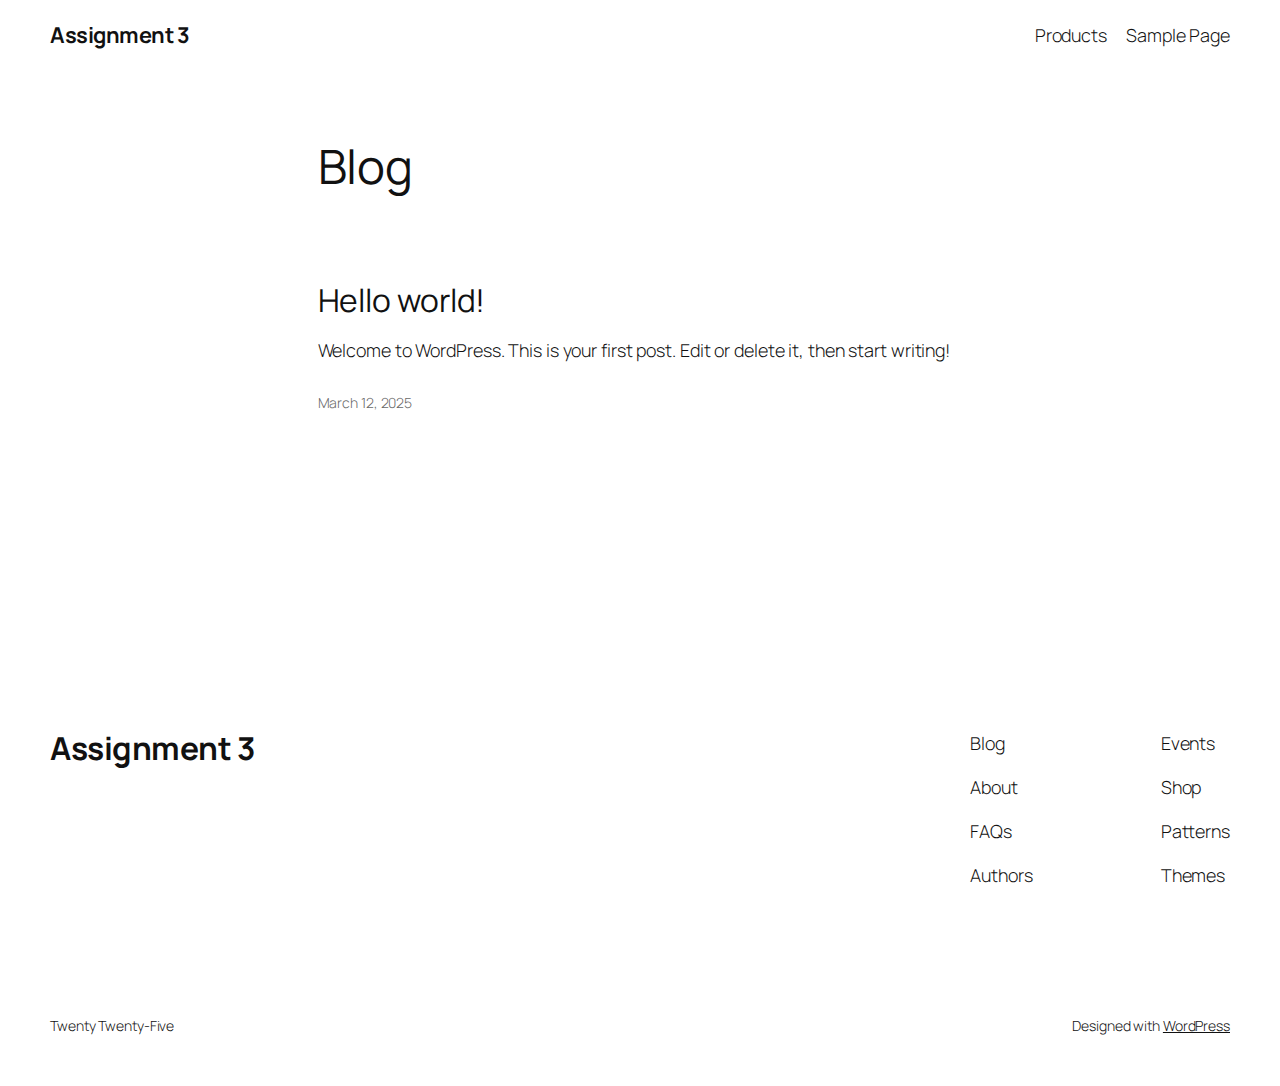
==== index.html @ 07c2e058 "deploy: 3fa638834870d1fa4ee745b6c22b6bca70dca3c1" ====
<!DOCTYPE html>
<html lang="en-US">
<head>
	<meta charset="UTF-8" />
	<meta name="viewport" content="width=device-width, initial-scale=1" />
<meta name='robots' content='max-image-preview:large' />
	<style>img:is([sizes="auto" i], [sizes^="auto," i]) { contain-intrinsic-size: 3000px 1500px }</style>
	<title>Assignment 3</title>
<link rel='dns-prefetch' href='//localhost' />
<link rel="alternate" type="application/rss+xml" title="Assignment 3 &raquo; Feed" href="/feed/" />
<link rel="alternate" type="application/rss+xml" title="Assignment 3 &raquo; Comments Feed" href="/comments/feed/" />
<script>
window._wpemojiSettings = {"baseUrl":"https:\/\/s.w.org\/images\/core\/emoji\/15.0.3\/72x72\/","ext":".png","svgUrl":"https:\/\/s.w.org\/images\/core\/emoji\/15.0.3\/svg\/","svgExt":".svg","source":{"concatemoji":"/wp-includes\/js\/wp-emoji-release.min.js?ver=6.7.2"}};
/*! This file is auto-generated */
!function(i,n){var o,s,e;function c(e){try{var t={supportTests:e,timestamp:(new Date).valueOf()};sessionStorage.setItem(o,JSON.stringify(t))}catch(e){}}function p(e,t,n){e.clearRect(0,0,e.canvas.width,e.canvas.height),e.fillText(t,0,0);var t=new Uint32Array(e.getImageData(0,0,e.canvas.width,e.canvas.height).data),r=(e.clearRect(0,0,e.canvas.width,e.canvas.height),e.fillText(n,0,0),new Uint32Array(e.getImageData(0,0,e.canvas.width,e.canvas.height).data));return t.every(function(e,t){return e===r[t]})}function u(e,t,n){switch(t){case"flag":return n(e,"\ud83c\udff3\ufe0f\u200d\u26a7\ufe0f","\ud83c\udff3\ufe0f\u200b\u26a7\ufe0f")?!1:!n(e,"\ud83c\uddfa\ud83c\uddf3","\ud83c\uddfa\u200b\ud83c\uddf3")&&!n(e,"\ud83c\udff4\udb40\udc67\udb40\udc62\udb40\udc65\udb40\udc6e\udb40\udc67\udb40\udc7f","\ud83c\udff4\u200b\udb40\udc67\u200b\udb40\udc62\u200b\udb40\udc65\u200b\udb40\udc6e\u200b\udb40\udc67\u200b\udb40\udc7f");case"emoji":return!n(e,"\ud83d\udc26\u200d\u2b1b","\ud83d\udc26\u200b\u2b1b")}return!1}function f(e,t,n){var r="undefined"!=typeof WorkerGlobalScope&&self instanceof WorkerGlobalScope?new OffscreenCanvas(300,150):i.createElement("canvas"),a=r.getContext("2d",{willReadFrequently:!0}),o=(a.textBaseline="top",a.font="600 32px Arial",{});return e.forEach(function(e){o[e]=t(a,e,n)}),o}function t(e){var t=i.createElement("script");t.src=e,t.defer=!0,i.head.appendChild(t)}"undefined"!=typeof Promise&&(o="wpEmojiSettingsSupports",s=["flag","emoji"],n.supports={everything:!0,everythingExceptFlag:!0},e=new Promise(function(e){i.addEventListener("DOMContentLoaded",e,{once:!0})}),new Promise(function(t){var n=function(){try{var e=JSON.parse(sessionStorage.getItem(o));if("object"==typeof e&&"number"==typeof e.timestamp&&(new Date).valueOf()<e.timestamp+604800&&"object"==typeof e.supportTests)return e.supportTests}catch(e){}return null}();if(!n){if("undefined"!=typeof Worker&&"undefined"!=typeof OffscreenCanvas&&"undefined"!=typeof URL&&URL.createObjectURL&&"undefined"!=typeof Blob)try{var e="postMessage("+f.toString()+"("+[JSON.stringify(s),u.toString(),p.toString()].join(",")+"));",r=new Blob([e],{type:"text/javascript"}),a=new Worker(URL.createObjectURL(r),{name:"wpTestEmojiSupports"});return void(a.onmessage=function(e){c(n=e.data),a.terminate(),t(n)})}catch(e){}c(n=f(s,u,p))}t(n)}).then(function(e){for(var t in e)n.supports[t]=e[t],n.supports.everything=n.supports.everything&&n.supports[t],"flag"!==t&&(n.supports.everythingExceptFlag=n.supports.everythingExceptFlag&&n.supports[t]);n.supports.everythingExceptFlag=n.supports.everythingExceptFlag&&!n.supports.flag,n.DOMReady=!1,n.readyCallback=function(){n.DOMReady=!0}}).then(function(){return e}).then(function(){var e;n.supports.everything||(n.readyCallback(),(e=n.source||{}).concatemoji?t(e.concatemoji):e.wpemoji&&e.twemoji&&(t(e.twemoji),t(e.wpemoji)))}))}((window,document),window._wpemojiSettings);
</script>
<style id='wp-block-site-title-inline-css'>
.wp-block-site-title{box-sizing:border-box}.wp-block-site-title :where(a){color:inherit;font-family:inherit;font-size:inherit;font-style:inherit;font-weight:inherit;letter-spacing:inherit;line-height:inherit;text-decoration:inherit}
</style>
<style id='wp-block-page-list-inline-css'>
.wp-block-navigation .wp-block-page-list{align-items:var(--navigation-layout-align,initial);background-color:inherit;display:flex;flex-direction:var(--navigation-layout-direction,initial);flex-wrap:var(--navigation-layout-wrap,wrap);justify-content:var(--navigation-layout-justify,initial)}.wp-block-navigation .wp-block-navigation-item{background-color:inherit}
</style>
<link rel='stylesheet' id='wp-block-navigation-css' href='/wp-includes/blocks/navigation/style.min.css?ver=6.7.2' media='all' />
<style id='wp-block-group-inline-css'>
.wp-block-group{box-sizing:border-box}:where(.wp-block-group.wp-block-group-is-layout-constrained){position:relative}
</style>
<style id='wp-block-heading-inline-css'>
h1.has-background,h2.has-background,h3.has-background,h4.has-background,h5.has-background,h6.has-background{padding:1.25em 2.375em}h1.has-text-align-left[style*=writing-mode]:where([style*=vertical-lr]),h1.has-text-align-right[style*=writing-mode]:where([style*=vertical-rl]),h2.has-text-align-left[style*=writing-mode]:where([style*=vertical-lr]),h2.has-text-align-right[style*=writing-mode]:where([style*=vertical-rl]),h3.has-text-align-left[style*=writing-mode]:where([style*=vertical-lr]),h3.has-text-align-right[style*=writing-mode]:where([style*=vertical-rl]),h4.has-text-align-left[style*=writing-mode]:where([style*=vertical-lr]),h4.has-text-align-right[style*=writing-mode]:where([style*=vertical-rl]),h5.has-text-align-left[style*=writing-mode]:where([style*=vertical-lr]),h5.has-text-align-right[style*=writing-mode]:where([style*=vertical-rl]),h6.has-text-align-left[style*=writing-mode]:where([style*=vertical-lr]),h6.has-text-align-right[style*=writing-mode]:where([style*=vertical-rl]){rotate:180deg}
</style>
<style id='wp-block-post-featured-image-inline-css'>
.wp-block-post-featured-image{margin-left:0;margin-right:0}.wp-block-post-featured-image a{display:block;height:100%}.wp-block-post-featured-image :where(img){box-sizing:border-box;height:auto;max-width:100%;vertical-align:bottom;width:100%}.wp-block-post-featured-image.alignfull img,.wp-block-post-featured-image.alignwide img{width:100%}.wp-block-post-featured-image .wp-block-post-featured-image__overlay.has-background-dim{background-color:#000;inset:0;position:absolute}.wp-block-post-featured-image{position:relative}.wp-block-post-featured-image .wp-block-post-featured-image__overlay.has-background-gradient{background-color:initial}.wp-block-post-featured-image .wp-block-post-featured-image__overlay.has-background-dim-0{opacity:0}.wp-block-post-featured-image .wp-block-post-featured-image__overlay.has-background-dim-10{opacity:.1}.wp-block-post-featured-image .wp-block-post-featured-image__overlay.has-background-dim-20{opacity:.2}.wp-block-post-featured-image .wp-block-post-featured-image__overlay.has-background-dim-30{opacity:.3}.wp-block-post-featured-image .wp-block-post-featured-image__overlay.has-background-dim-40{opacity:.4}.wp-block-post-featured-image .wp-block-post-featured-image__overlay.has-background-dim-50{opacity:.5}.wp-block-post-featured-image .wp-block-post-featured-image__overlay.has-background-dim-60{opacity:.6}.wp-block-post-featured-image .wp-block-post-featured-image__overlay.has-background-dim-70{opacity:.7}.wp-block-post-featured-image .wp-block-post-featured-image__overlay.has-background-dim-80{opacity:.8}.wp-block-post-featured-image .wp-block-post-featured-image__overlay.has-background-dim-90{opacity:.9}.wp-block-post-featured-image .wp-block-post-featured-image__overlay.has-background-dim-100{opacity:1}.wp-block-post-featured-image:where(.alignleft,.alignright){width:100%}
</style>
<style id='wp-block-post-title-inline-css'>
.wp-block-post-title{box-sizing:border-box;word-break:break-word}.wp-block-post-title :where(a){display:inline-block;font-family:inherit;font-size:inherit;font-style:inherit;font-weight:inherit;letter-spacing:inherit;line-height:inherit;text-decoration:inherit}
</style>
<style id='wp-block-paragraph-inline-css'>
.is-small-text{font-size:.875em}.is-regular-text{font-size:1em}.is-large-text{font-size:2.25em}.is-larger-text{font-size:3em}.has-drop-cap:not(:focus):first-letter{float:left;font-size:8.4em;font-style:normal;font-weight:100;line-height:.68;margin:.05em .1em 0 0;text-transform:uppercase}body.rtl .has-drop-cap:not(:focus):first-letter{float:none;margin-left:.1em}p.has-drop-cap.has-background{overflow:hidden}:root :where(p.has-background){padding:1.25em 2.375em}:where(p.has-text-color:not(.has-link-color)) a{color:inherit}p.has-text-align-left[style*="writing-mode:vertical-lr"],p.has-text-align-right[style*="writing-mode:vertical-rl"]{rotate:180deg}
</style>
<style id='wp-block-post-content-inline-css'>
.wp-block-post-content{display:flow-root}
</style>
<style id='wp-block-post-date-inline-css'>
.wp-block-post-date{box-sizing:border-box}
</style>
<style id='wp-block-post-template-inline-css'>
.wp-block-post-template{list-style:none;margin-bottom:0;margin-top:0;max-width:100%;padding:0}.wp-block-post-template.is-flex-container{display:flex;flex-direction:row;flex-wrap:wrap;gap:1.25em}.wp-block-post-template.is-flex-container>li{margin:0;width:100%}@media (min-width:600px){.wp-block-post-template.is-flex-container.is-flex-container.columns-2>li{width:calc(50% - .625em)}.wp-block-post-template.is-flex-container.is-flex-container.columns-3>li{width:calc(33.33333% - .83333em)}.wp-block-post-template.is-flex-container.is-flex-container.columns-4>li{width:calc(25% - .9375em)}.wp-block-post-template.is-flex-container.is-flex-container.columns-5>li{width:calc(20% - 1em)}.wp-block-post-template.is-flex-container.is-flex-container.columns-6>li{width:calc(16.66667% - 1.04167em)}}@media (max-width:600px){.wp-block-post-template-is-layout-grid.wp-block-post-template-is-layout-grid.wp-block-post-template-is-layout-grid.wp-block-post-template-is-layout-grid{grid-template-columns:1fr}}.wp-block-post-template-is-layout-constrained>li>.alignright,.wp-block-post-template-is-layout-flow>li>.alignright{float:right;margin-inline-end:0;margin-inline-start:2em}.wp-block-post-template-is-layout-constrained>li>.alignleft,.wp-block-post-template-is-layout-flow>li>.alignleft{float:left;margin-inline-end:2em;margin-inline-start:0}.wp-block-post-template-is-layout-constrained>li>.aligncenter,.wp-block-post-template-is-layout-flow>li>.aligncenter{margin-inline-end:auto;margin-inline-start:auto}
</style>
<style id='wp-block-query-pagination-inline-css'>
.wp-block-query-pagination.is-content-justification-space-between>.wp-block-query-pagination-next:last-of-type{margin-inline-start:auto}.wp-block-query-pagination.is-content-justification-space-between>.wp-block-query-pagination-previous:first-child{margin-inline-end:auto}.wp-block-query-pagination .wp-block-query-pagination-previous-arrow{display:inline-block;margin-right:1ch}.wp-block-query-pagination .wp-block-query-pagination-previous-arrow:not(.is-arrow-chevron){transform:scaleX(1)}.wp-block-query-pagination .wp-block-query-pagination-next-arrow{display:inline-block;margin-left:1ch}.wp-block-query-pagination .wp-block-query-pagination-next-arrow:not(.is-arrow-chevron){transform:scaleX(1)}.wp-block-query-pagination.aligncenter{justify-content:center}
</style>
<style id='wp-block-site-logo-inline-css'>
.wp-block-site-logo{box-sizing:border-box;line-height:0}.wp-block-site-logo a{display:inline-block;line-height:0}.wp-block-site-logo.is-default-size img{height:auto;width:120px}.wp-block-site-logo img{height:auto;max-width:100%}.wp-block-site-logo a,.wp-block-site-logo img{border-radius:inherit}.wp-block-site-logo.aligncenter{margin-left:auto;margin-right:auto;text-align:center}:root :where(.wp-block-site-logo.is-style-rounded){border-radius:9999px}
</style>
<style id='wp-block-site-tagline-inline-css'>
.wp-block-site-tagline{box-sizing:border-box}
</style>
<style id='wp-block-spacer-inline-css'>
.wp-block-spacer{clear:both}
</style>
<style id='wp-block-columns-inline-css'>
.wp-block-columns{align-items:normal!important;box-sizing:border-box;display:flex;flex-wrap:wrap!important}@media (min-width:782px){.wp-block-columns{flex-wrap:nowrap!important}}.wp-block-columns.are-vertically-aligned-top{align-items:flex-start}.wp-block-columns.are-vertically-aligned-center{align-items:center}.wp-block-columns.are-vertically-aligned-bottom{align-items:flex-end}@media (max-width:781px){.wp-block-columns:not(.is-not-stacked-on-mobile)>.wp-block-column{flex-basis:100%!important}}@media (min-width:782px){.wp-block-columns:not(.is-not-stacked-on-mobile)>.wp-block-column{flex-basis:0;flex-grow:1}.wp-block-columns:not(.is-not-stacked-on-mobile)>.wp-block-column[style*=flex-basis]{flex-grow:0}}.wp-block-columns.is-not-stacked-on-mobile{flex-wrap:nowrap!important}.wp-block-columns.is-not-stacked-on-mobile>.wp-block-column{flex-basis:0;flex-grow:1}.wp-block-columns.is-not-stacked-on-mobile>.wp-block-column[style*=flex-basis]{flex-grow:0}:where(.wp-block-columns){margin-bottom:1.75em}:where(.wp-block-columns.has-background){padding:1.25em 2.375em}.wp-block-column{flex-grow:1;min-width:0;overflow-wrap:break-word;word-break:break-word}.wp-block-column.is-vertically-aligned-top{align-self:flex-start}.wp-block-column.is-vertically-aligned-center{align-self:center}.wp-block-column.is-vertically-aligned-bottom{align-self:flex-end}.wp-block-column.is-vertically-aligned-stretch{align-self:stretch}.wp-block-column.is-vertically-aligned-bottom,.wp-block-column.is-vertically-aligned-center,.wp-block-column.is-vertically-aligned-top{width:100%}
</style>
<style id='wp-block-navigation-link-inline-css'>
.wp-block-navigation .wp-block-navigation-item__label{overflow-wrap:break-word}.wp-block-navigation .wp-block-navigation-item__description{display:none}.link-ui-tools{border-top:1px solid #f0f0f0;padding:8px}.link-ui-block-inserter{padding-top:8px}.link-ui-block-inserter__back{margin-left:8px;text-transform:uppercase}
</style>
<style id='wp-emoji-styles-inline-css'>

	img.wp-smiley, img.emoji {
		display: inline !important;
		border: none !important;
		box-shadow: none !important;
		height: 1em !important;
		width: 1em !important;
		margin: 0 0.07em !important;
		vertical-align: -0.1em !important;
		background: none !important;
		padding: 0 !important;
	}
</style>
<style id='wp-block-library-inline-css'>
:root{--wp-admin-theme-color:#007cba;--wp-admin-theme-color--rgb:0,124,186;--wp-admin-theme-color-darker-10:#006ba1;--wp-admin-theme-color-darker-10--rgb:0,107,161;--wp-admin-theme-color-darker-20:#005a87;--wp-admin-theme-color-darker-20--rgb:0,90,135;--wp-admin-border-width-focus:2px;--wp-block-synced-color:#7a00df;--wp-block-synced-color--rgb:122,0,223;--wp-bound-block-color:var(--wp-block-synced-color)}@media (min-resolution:192dpi){:root{--wp-admin-border-width-focus:1.5px}}.wp-element-button{cursor:pointer}:root{--wp--preset--font-size--normal:16px;--wp--preset--font-size--huge:42px}:root .has-very-light-gray-background-color{background-color:#eee}:root .has-very-dark-gray-background-color{background-color:#313131}:root .has-very-light-gray-color{color:#eee}:root .has-very-dark-gray-color{color:#313131}:root .has-vivid-green-cyan-to-vivid-cyan-blue-gradient-background{background:linear-gradient(135deg,#00d084,#0693e3)}:root .has-purple-crush-gradient-background{background:linear-gradient(135deg,#34e2e4,#4721fb 50%,#ab1dfe)}:root .has-hazy-dawn-gradient-background{background:linear-gradient(135deg,#faaca8,#dad0ec)}:root .has-subdued-olive-gradient-background{background:linear-gradient(135deg,#fafae1,#67a671)}:root .has-atomic-cream-gradient-background{background:linear-gradient(135deg,#fdd79a,#004a59)}:root .has-nightshade-gradient-background{background:linear-gradient(135deg,#330968,#31cdcf)}:root .has-midnight-gradient-background{background:linear-gradient(135deg,#020381,#2874fc)}.has-regular-font-size{font-size:1em}.has-larger-font-size{font-size:2.625em}.has-normal-font-size{font-size:var(--wp--preset--font-size--normal)}.has-huge-font-size{font-size:var(--wp--preset--font-size--huge)}.has-text-align-center{text-align:center}.has-text-align-left{text-align:left}.has-text-align-right{text-align:right}#end-resizable-editor-section{display:none}.aligncenter{clear:both}.items-justified-left{justify-content:flex-start}.items-justified-center{justify-content:center}.items-justified-right{justify-content:flex-end}.items-justified-space-between{justify-content:space-between}.screen-reader-text{border:0;clip:rect(1px,1px,1px,1px);clip-path:inset(50%);height:1px;margin:-1px;overflow:hidden;padding:0;position:absolute;width:1px;word-wrap:normal!important}.screen-reader-text:focus{background-color:#ddd;clip:auto!important;clip-path:none;color:#444;display:block;font-size:1em;height:auto;left:5px;line-height:normal;padding:15px 23px 14px;text-decoration:none;top:5px;width:auto;z-index:100000}html :where(.has-border-color){border-style:solid}html :where([style*=border-top-color]){border-top-style:solid}html :where([style*=border-right-color]){border-right-style:solid}html :where([style*=border-bottom-color]){border-bottom-style:solid}html :where([style*=border-left-color]){border-left-style:solid}html :where([style*=border-width]){border-style:solid}html :where([style*=border-top-width]){border-top-style:solid}html :where([style*=border-right-width]){border-right-style:solid}html :where([style*=border-bottom-width]){border-bottom-style:solid}html :where([style*=border-left-width]){border-left-style:solid}html :where(img[class*=wp-image-]){height:auto;max-width:100%}:where(figure){margin:0 0 1em}html :where(.is-position-sticky){--wp-admin--admin-bar--position-offset:var(--wp-admin--admin-bar--height,0px)}@media screen and (max-width:600px){html :where(.is-position-sticky){--wp-admin--admin-bar--position-offset:0px}}
</style>
<link rel='stylesheet' id='dashicons-css' href='/wp-includes/css/dashicons.min.css?ver=6.7.2' media='all' />
<link rel='stylesheet' id='al_product_styles-css' href='/wp-content/plugins/ecommerce-product-catalog/css/al_product.min.css?timestamp=1741822174&#038;ver=6.7.2' media='all' />
<link rel='stylesheet' id='ic_blocks-css' href='/wp-content/plugins/ecommerce-product-catalog/includes/blocks/ic-blocks.min.css?timestamp=1741822174&#038;ver=6.7.2' media='all' />
<style id='global-styles-inline-css'>
:root{--wp--preset--aspect-ratio--square: 1;--wp--preset--aspect-ratio--4-3: 4/3;--wp--preset--aspect-ratio--3-4: 3/4;--wp--preset--aspect-ratio--3-2: 3/2;--wp--preset--aspect-ratio--2-3: 2/3;--wp--preset--aspect-ratio--16-9: 16/9;--wp--preset--aspect-ratio--9-16: 9/16;--wp--preset--color--black: #000000;--wp--preset--color--cyan-bluish-gray: #abb8c3;--wp--preset--color--white: #ffffff;--wp--preset--color--pale-pink: #f78da7;--wp--preset--color--vivid-red: #cf2e2e;--wp--preset--color--luminous-vivid-orange: #ff6900;--wp--preset--color--luminous-vivid-amber: #fcb900;--wp--preset--color--light-green-cyan: #7bdcb5;--wp--preset--color--vivid-green-cyan: #00d084;--wp--preset--color--pale-cyan-blue: #8ed1fc;--wp--preset--color--vivid-cyan-blue: #0693e3;--wp--preset--color--vivid-purple: #9b51e0;--wp--preset--color--base: #FFFFFF;--wp--preset--color--contrast: #111111;--wp--preset--color--accent-1: #FFEE58;--wp--preset--color--accent-2: #F6CFF4;--wp--preset--color--accent-3: #503AA8;--wp--preset--color--accent-4: #686868;--wp--preset--color--accent-5: #FBFAF3;--wp--preset--color--accent-6: color-mix(in srgb, currentColor 20%, transparent);--wp--preset--gradient--vivid-cyan-blue-to-vivid-purple: linear-gradient(135deg,rgba(6,147,227,1) 0%,rgb(155,81,224) 100%);--wp--preset--gradient--light-green-cyan-to-vivid-green-cyan: linear-gradient(135deg,rgb(122,220,180) 0%,rgb(0,208,130) 100%);--wp--preset--gradient--luminous-vivid-amber-to-luminous-vivid-orange: linear-gradient(135deg,rgba(252,185,0,1) 0%,rgba(255,105,0,1) 100%);--wp--preset--gradient--luminous-vivid-orange-to-vivid-red: linear-gradient(135deg,rgba(255,105,0,1) 0%,rgb(207,46,46) 100%);--wp--preset--gradient--very-light-gray-to-cyan-bluish-gray: linear-gradient(135deg,rgb(238,238,238) 0%,rgb(169,184,195) 100%);--wp--preset--gradient--cool-to-warm-spectrum: linear-gradient(135deg,rgb(74,234,220) 0%,rgb(151,120,209) 20%,rgb(207,42,186) 40%,rgb(238,44,130) 60%,rgb(251,105,98) 80%,rgb(254,248,76) 100%);--wp--preset--gradient--blush-light-purple: linear-gradient(135deg,rgb(255,206,236) 0%,rgb(152,150,240) 100%);--wp--preset--gradient--blush-bordeaux: linear-gradient(135deg,rgb(254,205,165) 0%,rgb(254,45,45) 50%,rgb(107,0,62) 100%);--wp--preset--gradient--luminous-dusk: linear-gradient(135deg,rgb(255,203,112) 0%,rgb(199,81,192) 50%,rgb(65,88,208) 100%);--wp--preset--gradient--pale-ocean: linear-gradient(135deg,rgb(255,245,203) 0%,rgb(182,227,212) 50%,rgb(51,167,181) 100%);--wp--preset--gradient--electric-grass: linear-gradient(135deg,rgb(202,248,128) 0%,rgb(113,206,126) 100%);--wp--preset--gradient--midnight: linear-gradient(135deg,rgb(2,3,129) 0%,rgb(40,116,252) 100%);--wp--preset--font-size--small: 0.875rem;--wp--preset--font-size--medium: clamp(1rem, 1rem + ((1vw - 0.2rem) * 0.196), 1.125rem);--wp--preset--font-size--large: clamp(1.125rem, 1.125rem + ((1vw - 0.2rem) * 0.392), 1.375rem);--wp--preset--font-size--x-large: clamp(1.75rem, 1.75rem + ((1vw - 0.2rem) * 0.392), 2rem);--wp--preset--font-size--xx-large: clamp(2.15rem, 2.15rem + ((1vw - 0.2rem) * 1.333), 3rem);--wp--preset--font-family--manrope: Manrope, sans-serif;--wp--preset--font-family--fira-code: "Fira Code", monospace;--wp--preset--spacing--20: 10px;--wp--preset--spacing--30: 20px;--wp--preset--spacing--40: 30px;--wp--preset--spacing--50: clamp(30px, 5vw, 50px);--wp--preset--spacing--60: clamp(30px, 7vw, 70px);--wp--preset--spacing--70: clamp(50px, 7vw, 90px);--wp--preset--spacing--80: clamp(70px, 10vw, 140px);--wp--preset--shadow--natural: 6px 6px 9px rgba(0, 0, 0, 0.2);--wp--preset--shadow--deep: 12px 12px 50px rgba(0, 0, 0, 0.4);--wp--preset--shadow--sharp: 6px 6px 0px rgba(0, 0, 0, 0.2);--wp--preset--shadow--outlined: 6px 6px 0px -3px rgba(255, 255, 255, 1), 6px 6px rgba(0, 0, 0, 1);--wp--preset--shadow--crisp: 6px 6px 0px rgba(0, 0, 0, 1);}:root { --wp--style--global--content-size: 645px;--wp--style--global--wide-size: 1340px; }:where(body) { margin: 0; }.wp-site-blocks { padding-top: var(--wp--style--root--padding-top); padding-bottom: var(--wp--style--root--padding-bottom); }.has-global-padding { padding-right: var(--wp--style--root--padding-right); padding-left: var(--wp--style--root--padding-left); }.has-global-padding > .alignfull { margin-right: calc(var(--wp--style--root--padding-right) * -1); margin-left: calc(var(--wp--style--root--padding-left) * -1); }.has-global-padding :where(:not(.alignfull.is-layout-flow) > .has-global-padding:not(.wp-block-block, .alignfull)) { padding-right: 0; padding-left: 0; }.has-global-padding :where(:not(.alignfull.is-layout-flow) > .has-global-padding:not(.wp-block-block, .alignfull)) > .alignfull { margin-left: 0; margin-right: 0; }.wp-site-blocks > .alignleft { float: left; margin-right: 2em; }.wp-site-blocks > .alignright { float: right; margin-left: 2em; }.wp-site-blocks > .aligncenter { justify-content: center; margin-left: auto; margin-right: auto; }:where(.wp-site-blocks) > * { margin-block-start: 1.2rem; margin-block-end: 0; }:where(.wp-site-blocks) > :first-child { margin-block-start: 0; }:where(.wp-site-blocks) > :last-child { margin-block-end: 0; }:root { --wp--style--block-gap: 1.2rem; }:root :where(.is-layout-flow) > :first-child{margin-block-start: 0;}:root :where(.is-layout-flow) > :last-child{margin-block-end: 0;}:root :where(.is-layout-flow) > *{margin-block-start: 1.2rem;margin-block-end: 0;}:root :where(.is-layout-constrained) > :first-child{margin-block-start: 0;}:root :where(.is-layout-constrained) > :last-child{margin-block-end: 0;}:root :where(.is-layout-constrained) > *{margin-block-start: 1.2rem;margin-block-end: 0;}:root :where(.is-layout-flex){gap: 1.2rem;}:root :where(.is-layout-grid){gap: 1.2rem;}.is-layout-flow > .alignleft{float: left;margin-inline-start: 0;margin-inline-end: 2em;}.is-layout-flow > .alignright{float: right;margin-inline-start: 2em;margin-inline-end: 0;}.is-layout-flow > .aligncenter{margin-left: auto !important;margin-right: auto !important;}.is-layout-constrained > .alignleft{float: left;margin-inline-start: 0;margin-inline-end: 2em;}.is-layout-constrained > .alignright{float: right;margin-inline-start: 2em;margin-inline-end: 0;}.is-layout-constrained > .aligncenter{margin-left: auto !important;margin-right: auto !important;}.is-layout-constrained > :where(:not(.alignleft):not(.alignright):not(.alignfull)){max-width: var(--wp--style--global--content-size);margin-left: auto !important;margin-right: auto !important;}.is-layout-constrained > .alignwide{max-width: var(--wp--style--global--wide-size);}body .is-layout-flex{display: flex;}.is-layout-flex{flex-wrap: wrap;align-items: center;}.is-layout-flex > :is(*, div){margin: 0;}body .is-layout-grid{display: grid;}.is-layout-grid > :is(*, div){margin: 0;}body{background-color: var(--wp--preset--color--base);color: var(--wp--preset--color--contrast);font-family: var(--wp--preset--font-family--manrope);font-size: var(--wp--preset--font-size--large);font-weight: 300;letter-spacing: -0.1px;line-height: 1.4;--wp--style--root--padding-top: 0px;--wp--style--root--padding-right: var(--wp--preset--spacing--50);--wp--style--root--padding-bottom: 0px;--wp--style--root--padding-left: var(--wp--preset--spacing--50);}a:where(:not(.wp-element-button)){color: currentColor;text-decoration: underline;}:root :where(a:where(:not(.wp-element-button)):hover){text-decoration: none;}h1, h2, h3, h4, h5, h6{font-weight: 400;letter-spacing: -0.1px;line-height: 1.125;}h1{font-size: var(--wp--preset--font-size--xx-large);}h2{font-size: var(--wp--preset--font-size--x-large);}h3{font-size: var(--wp--preset--font-size--large);}h4{font-size: var(--wp--preset--font-size--medium);}h5{font-size: var(--wp--preset--font-size--small);letter-spacing: 0.5px;}h6{font-size: var(--wp--preset--font-size--small);font-weight: 700;letter-spacing: 1.4px;text-transform: uppercase;}:root :where(.wp-element-button, .wp-block-button__link){background-color: var(--wp--preset--color--contrast);border-width: 0;color: var(--wp--preset--color--base);font-family: inherit;font-size: var(--wp--preset--font-size--medium);line-height: inherit;padding-top: 1rem;padding-right: 2.25rem;padding-bottom: 1rem;padding-left: 2.25rem;text-decoration: none;}:root :where(.wp-element-button:hover, .wp-block-button__link:hover){background-color: color-mix(in srgb, var(--wp--preset--color--contrast) 85%, transparent);border-color: transparent;color: var(--wp--preset--color--base);}:root :where(.wp-element-button:focus, .wp-block-button__link:focus){outline-color: var(--wp--preset--color--accent-4);outline-offset: 2px;}:root :where(.wp-element-caption, .wp-block-audio figcaption, .wp-block-embed figcaption, .wp-block-gallery figcaption, .wp-block-image figcaption, .wp-block-table figcaption, .wp-block-video figcaption){font-size: var(--wp--preset--font-size--small);line-height: 1.4;}.has-black-color{color: var(--wp--preset--color--black) !important;}.has-cyan-bluish-gray-color{color: var(--wp--preset--color--cyan-bluish-gray) !important;}.has-white-color{color: var(--wp--preset--color--white) !important;}.has-pale-pink-color{color: var(--wp--preset--color--pale-pink) !important;}.has-vivid-red-color{color: var(--wp--preset--color--vivid-red) !important;}.has-luminous-vivid-orange-color{color: var(--wp--preset--color--luminous-vivid-orange) !important;}.has-luminous-vivid-amber-color{color: var(--wp--preset--color--luminous-vivid-amber) !important;}.has-light-green-cyan-color{color: var(--wp--preset--color--light-green-cyan) !important;}.has-vivid-green-cyan-color{color: var(--wp--preset--color--vivid-green-cyan) !important;}.has-pale-cyan-blue-color{color: var(--wp--preset--color--pale-cyan-blue) !important;}.has-vivid-cyan-blue-color{color: var(--wp--preset--color--vivid-cyan-blue) !important;}.has-vivid-purple-color{color: var(--wp--preset--color--vivid-purple) !important;}.has-base-color{color: var(--wp--preset--color--base) !important;}.has-contrast-color{color: var(--wp--preset--color--contrast) !important;}.has-accent-1-color{color: var(--wp--preset--color--accent-1) !important;}.has-accent-2-color{color: var(--wp--preset--color--accent-2) !important;}.has-accent-3-color{color: var(--wp--preset--color--accent-3) !important;}.has-accent-4-color{color: var(--wp--preset--color--accent-4) !important;}.has-accent-5-color{color: var(--wp--preset--color--accent-5) !important;}.has-accent-6-color{color: var(--wp--preset--color--accent-6) !important;}.has-black-background-color{background-color: var(--wp--preset--color--black) !important;}.has-cyan-bluish-gray-background-color{background-color: var(--wp--preset--color--cyan-bluish-gray) !important;}.has-white-background-color{background-color: var(--wp--preset--color--white) !important;}.has-pale-pink-background-color{background-color: var(--wp--preset--color--pale-pink) !important;}.has-vivid-red-background-color{background-color: var(--wp--preset--color--vivid-red) !important;}.has-luminous-vivid-orange-background-color{background-color: var(--wp--preset--color--luminous-vivid-orange) !important;}.has-luminous-vivid-amber-background-color{background-color: var(--wp--preset--color--luminous-vivid-amber) !important;}.has-light-green-cyan-background-color{background-color: var(--wp--preset--color--light-green-cyan) !important;}.has-vivid-green-cyan-background-color{background-color: var(--wp--preset--color--vivid-green-cyan) !important;}.has-pale-cyan-blue-background-color{background-color: var(--wp--preset--color--pale-cyan-blue) !important;}.has-vivid-cyan-blue-background-color{background-color: var(--wp--preset--color--vivid-cyan-blue) !important;}.has-vivid-purple-background-color{background-color: var(--wp--preset--color--vivid-purple) !important;}.has-base-background-color{background-color: var(--wp--preset--color--base) !important;}.has-contrast-background-color{background-color: var(--wp--preset--color--contrast) !important;}.has-accent-1-background-color{background-color: var(--wp--preset--color--accent-1) !important;}.has-accent-2-background-color{background-color: var(--wp--preset--color--accent-2) !important;}.has-accent-3-background-color{background-color: var(--wp--preset--color--accent-3) !important;}.has-accent-4-background-color{background-color: var(--wp--preset--color--accent-4) !important;}.has-accent-5-background-color{background-color: var(--wp--preset--color--accent-5) !important;}.has-accent-6-background-color{background-color: var(--wp--preset--color--accent-6) !important;}.has-black-border-color{border-color: var(--wp--preset--color--black) !important;}.has-cyan-bluish-gray-border-color{border-color: var(--wp--preset--color--cyan-bluish-gray) !important;}.has-white-border-color{border-color: var(--wp--preset--color--white) !important;}.has-pale-pink-border-color{border-color: var(--wp--preset--color--pale-pink) !important;}.has-vivid-red-border-color{border-color: var(--wp--preset--color--vivid-red) !important;}.has-luminous-vivid-orange-border-color{border-color: var(--wp--preset--color--luminous-vivid-orange) !important;}.has-luminous-vivid-amber-border-color{border-color: var(--wp--preset--color--luminous-vivid-amber) !important;}.has-light-green-cyan-border-color{border-color: var(--wp--preset--color--light-green-cyan) !important;}.has-vivid-green-cyan-border-color{border-color: var(--wp--preset--color--vivid-green-cyan) !important;}.has-pale-cyan-blue-border-color{border-color: var(--wp--preset--color--pale-cyan-blue) !important;}.has-vivid-cyan-blue-border-color{border-color: var(--wp--preset--color--vivid-cyan-blue) !important;}.has-vivid-purple-border-color{border-color: var(--wp--preset--color--vivid-purple) !important;}.has-base-border-color{border-color: var(--wp--preset--color--base) !important;}.has-contrast-border-color{border-color: var(--wp--preset--color--contrast) !important;}.has-accent-1-border-color{border-color: var(--wp--preset--color--accent-1) !important;}.has-accent-2-border-color{border-color: var(--wp--preset--color--accent-2) !important;}.has-accent-3-border-color{border-color: var(--wp--preset--color--accent-3) !important;}.has-accent-4-border-color{border-color: var(--wp--preset--color--accent-4) !important;}.has-accent-5-border-color{border-color: var(--wp--preset--color--accent-5) !important;}.has-accent-6-border-color{border-color: var(--wp--preset--color--accent-6) !important;}.has-vivid-cyan-blue-to-vivid-purple-gradient-background{background: var(--wp--preset--gradient--vivid-cyan-blue-to-vivid-purple) !important;}.has-light-green-cyan-to-vivid-green-cyan-gradient-background{background: var(--wp--preset--gradient--light-green-cyan-to-vivid-green-cyan) !important;}.has-luminous-vivid-amber-to-luminous-vivid-orange-gradient-background{background: var(--wp--preset--gradient--luminous-vivid-amber-to-luminous-vivid-orange) !important;}.has-luminous-vivid-orange-to-vivid-red-gradient-background{background: var(--wp--preset--gradient--luminous-vivid-orange-to-vivid-red) !important;}.has-very-light-gray-to-cyan-bluish-gray-gradient-background{background: var(--wp--preset--gradient--very-light-gray-to-cyan-bluish-gray) !important;}.has-cool-to-warm-spectrum-gradient-background{background: var(--wp--preset--gradient--cool-to-warm-spectrum) !important;}.has-blush-light-purple-gradient-background{background: var(--wp--preset--gradient--blush-light-purple) !important;}.has-blush-bordeaux-gradient-background{background: var(--wp--preset--gradient--blush-bordeaux) !important;}.has-luminous-dusk-gradient-background{background: var(--wp--preset--gradient--luminous-dusk) !important;}.has-pale-ocean-gradient-background{background: var(--wp--preset--gradient--pale-ocean) !important;}.has-electric-grass-gradient-background{background: var(--wp--preset--gradient--electric-grass) !important;}.has-midnight-gradient-background{background: var(--wp--preset--gradient--midnight) !important;}.has-small-font-size{font-size: var(--wp--preset--font-size--small) !important;}.has-medium-font-size{font-size: var(--wp--preset--font-size--medium) !important;}.has-large-font-size{font-size: var(--wp--preset--font-size--large) !important;}.has-x-large-font-size{font-size: var(--wp--preset--font-size--x-large) !important;}.has-xx-large-font-size{font-size: var(--wp--preset--font-size--xx-large) !important;}.has-manrope-font-family{font-family: var(--wp--preset--font-family--manrope) !important;}.has-fira-code-font-family{font-family: var(--wp--preset--font-family--fira-code) !important;}
:root :where(.wp-block-columns-is-layout-flow) > :first-child{margin-block-start: 0;}:root :where(.wp-block-columns-is-layout-flow) > :last-child{margin-block-end: 0;}:root :where(.wp-block-columns-is-layout-flow) > *{margin-block-start: var(--wp--preset--spacing--50);margin-block-end: 0;}:root :where(.wp-block-columns-is-layout-constrained) > :first-child{margin-block-start: 0;}:root :where(.wp-block-columns-is-layout-constrained) > :last-child{margin-block-end: 0;}:root :where(.wp-block-columns-is-layout-constrained) > *{margin-block-start: var(--wp--preset--spacing--50);margin-block-end: 0;}:root :where(.wp-block-columns-is-layout-flex){gap: var(--wp--preset--spacing--50);}:root :where(.wp-block-columns-is-layout-grid){gap: var(--wp--preset--spacing--50);}
:root :where(.wp-block-post-date){color: var(--wp--preset--color--accent-4);font-size: var(--wp--preset--font-size--small);}
:root :where(.wp-block-post-date a:where(:not(.wp-element-button))){color: var(--wp--preset--color--accent-4);text-decoration: none;}
:root :where(.wp-block-post-date a:where(:not(.wp-element-button)):hover){text-decoration: underline;}
:root :where(.wp-block-post-title a:where(:not(.wp-element-button))){text-decoration: none;}
:root :where(.wp-block-post-title a:where(:not(.wp-element-button)):hover){text-decoration: underline;}
:root :where(.wp-block-query-pagination){font-size: var(--wp--preset--font-size--medium);font-weight: 500;}
:root :where(.wp-block-site-tagline){font-size: var(--wp--preset--font-size--medium);}
:root :where(.wp-block-site-title){font-weight: 700;letter-spacing: -.5px;}
:root :where(.wp-block-site-title a:where(:not(.wp-element-button))){text-decoration: none;}
:root :where(.wp-block-site-title a:where(:not(.wp-element-button)):hover){text-decoration: underline;}
:root :where(.wp-block-navigation){font-size: var(--wp--preset--font-size--medium);}
:root :where(.wp-block-navigation a:where(:not(.wp-element-button))){text-decoration: none;}
:root :where(.wp-block-navigation a:where(:not(.wp-element-button)):hover){text-decoration: underline;}
</style>
<style id='core-block-supports-inline-css'>
.wp-container-core-navigation-is-layout-1{justify-content:flex-end;}.wp-container-core-group-is-layout-1{flex-wrap:nowrap;gap:var(--wp--preset--spacing--10);justify-content:flex-end;}.wp-container-core-group-is-layout-2{flex-wrap:nowrap;justify-content:space-between;}.wp-container-core-columns-is-layout-1{flex-wrap:nowrap;}.wp-container-core-navigation-is-layout-2{flex-direction:column;align-items:flex-start;}.wp-container-core-navigation-is-layout-3{flex-direction:column;align-items:flex-start;}.wp-container-core-group-is-layout-9{gap:var(--wp--preset--spacing--80);justify-content:space-between;align-items:flex-start;}.wp-container-core-group-is-layout-10{justify-content:space-between;align-items:flex-start;}.wp-container-core-group-is-layout-11{gap:var(--wp--preset--spacing--20);justify-content:space-between;}
</style>
<style id='wp-block-template-skip-link-inline-css'>

		.skip-link.screen-reader-text {
			border: 0;
			clip: rect(1px,1px,1px,1px);
			clip-path: inset(50%);
			height: 1px;
			margin: -1px;
			overflow: hidden;
			padding: 0;
			position: absolute !important;
			width: 1px;
			word-wrap: normal !important;
		}

		.skip-link.screen-reader-text:focus {
			background-color: #eee;
			clip: auto !important;
			clip-path: none;
			color: #444;
			display: block;
			font-size: 1em;
			height: auto;
			left: 5px;
			line-height: normal;
			padding: 15px 23px 14px;
			text-decoration: none;
			top: 5px;
			width: auto;
			z-index: 100000;
		}
</style>
<link rel='stylesheet' id='twentytwentyfive-style-css' href='/wp-content/themes/twentytwentyfive/style.css?ver=1.0' media='all' />
<link rel="https://api.w.org/" href="/wp-json/" /><link rel="EditURI" type="application/rsd+xml" title="RSD" href="/xmlrpc.php?rsd" />
<meta name="generator" content="WordPress 6.7.2" />
<script type="importmap" id="wp-importmap">
{"imports":{"@wordpress\/interactivity":"/wp-includes\/js\/dist\/script-modules\/interactivity\/index.min.js?ver=907ea3b2f317a78b7b9b"}}
</script>
<script type="module" src="/wp-includes/js/dist/script-modules/block-library/navigation/view.min.js?ver=8ff192874fc8910a284c" id="@wordpress/block-library/navigation/view-js-module"></script>
<link rel="modulepreload" href="/wp-includes/js/dist/script-modules/interactivity/index.min.js?ver=907ea3b2f317a78b7b9b" id="@wordpress/interactivity-js-modulepreload"><style class='wp-fonts-local'>
@font-face{font-family:Manrope;font-style:normal;font-weight:200 800;font-display:fallback;src:url('/wp-content/themes/twentytwentyfive/assets/fonts/manrope/Manrope-VariableFont_wght.woff2') format('woff2');}
@font-face{font-family:"Fira Code";font-style:normal;font-weight:300 700;font-display:fallback;src:url('/wp-content/themes/twentytwentyfive/assets/fonts/fira-code/FiraCode-VariableFont_wght.woff2') format('woff2');}
</style>
</head>

<body class="home blog wp-embed-responsive">

<div class="wp-site-blocks"><header class="wp-block-template-part">
<div class="wp-block-group alignfull is-layout-flow wp-block-group-is-layout-flow">
	
	<div class="wp-block-group has-global-padding is-layout-constrained wp-block-group-is-layout-constrained">
		
		<div class="wp-block-group alignwide is-content-justification-space-between is-nowrap is-layout-flex wp-container-core-group-is-layout-2 wp-block-group-is-layout-flex" style="padding-top:var(--wp--preset--spacing--30);padding-bottom:var(--wp--preset--spacing--30)">
			<p class="wp-block-site-title"><a href="/" target="_self" rel="home" aria-current="page">Assignment 3</a></p>
			
			<div class="wp-block-group is-content-justification-right is-nowrap is-layout-flex wp-container-core-group-is-layout-1 wp-block-group-is-layout-flex">
				<nav class="is-responsive items-justified-right wp-block-navigation is-content-justification-right is-layout-flex wp-container-core-navigation-is-layout-1 wp-block-navigation-is-layout-flex" aria-label="" 
		 data-wp-interactive="core/navigation" data-wp-context='{"overlayOpenedBy":{"click":false,"hover":false,"focus":false},"type":"overlay","roleAttribute":"","ariaLabel":"Menu"}'><button aria-haspopup="dialog" aria-label="Open menu" class="wp-block-navigation__responsive-container-open " 
				data-wp-on-async--click="actions.openMenuOnClick"
				data-wp-on--keydown="actions.handleMenuKeydown"
			><svg width="24" height="24" xmlns="https://www.w3.org/2000/svg" viewBox="0 0 24 24" aria-hidden="true" focusable="false"><rect x="4" y="7.5" width="16" height="1.5" /><rect x="4" y="15" width="16" height="1.5" /></svg></button>
				<div class="wp-block-navigation__responsive-container  has-text-color has-contrast-color has-background has-base-background-color"  id="modal-1" 
				data-wp-class--has-modal-open="state.isMenuOpen"
				data-wp-class--is-menu-open="state.isMenuOpen"
				data-wp-watch="callbacks.initMenu"
				data-wp-on--keydown="actions.handleMenuKeydown"
				data-wp-on-async--focusout="actions.handleMenuFocusout"
				tabindex="-1"
			>
					<div class="wp-block-navigation__responsive-close" tabindex="-1">
						<div class="wp-block-navigation__responsive-dialog" 
				data-wp-bind--aria-modal="state.ariaModal"
				data-wp-bind--aria-label="state.ariaLabel"
				data-wp-bind--role="state.roleAttribute"
			>
							<button aria-label="Close menu" class="wp-block-navigation__responsive-container-close" 
				data-wp-on-async--click="actions.closeMenuOnClick"
			><svg xmlns="https://www.w3.org/2000/svg" viewBox="0 0 24 24" width="24" height="24" aria-hidden="true" focusable="false"><path d="m13.06 12 6.47-6.47-1.06-1.06L12 10.94 5.53 4.47 4.47 5.53 10.94 12l-6.47 6.47 1.06 1.06L12 13.06l6.47 6.47 1.06-1.06L13.06 12Z"></path></svg></button>
							<div class="wp-block-navigation__responsive-container-content" 
				data-wp-watch="callbacks.focusFirstElement"
			 id="modal-1-content">
								<ul class="wp-block-navigation__container is-responsive items-justified-right wp-block-navigation"><ul class="wp-block-page-list"><li class="wp-block-pages-list__item wp-block-navigation-item open-on-hover-click"><a class="wp-block-pages-list__item__link wp-block-navigation-item__content" href="/products/">Products</a></li><li class="wp-block-pages-list__item wp-block-navigation-item open-on-hover-click"><a class="wp-block-pages-list__item__link wp-block-navigation-item__content" href="/sample-page/">Sample Page</a></li></ul></ul>
							</div>
						</div>
					</div>
				</div></nav>
			</div>
			
		</div>
		
	</div>
	
</div>


</header>


<main class="wp-block-group has-global-padding is-layout-constrained wp-block-group-is-layout-constrained" style="margin-top:var(--wp--preset--spacing--60)">
	
<h1 class="wp-block-heading has-text-align-left">Blog</h1>


	
<div class="wp-block-query alignfull is-layout-flow wp-block-query-is-layout-flow">
	<ul class="alignfull wp-block-post-template is-layout-flow wp-block-post-template-is-layout-flow"><li class="wp-block-post post-1 post type-post status-publish format-standard hentry category-uncategorized">
		
		<div class="wp-block-group alignfull has-global-padding is-layout-constrained wp-block-group-is-layout-constrained" style="padding-top:var(--wp--preset--spacing--60);padding-bottom:var(--wp--preset--spacing--60)">
			
			<h2 class="wp-block-post-title has-x-large-font-size"><a href="/hello-world/" target="_self" >Hello world!</a></h2>
			<div class="entry-content alignfull wp-block-post-content has-medium-font-size has-global-padding is-layout-constrained wp-block-post-content-is-layout-constrained">
<p>Welcome to WordPress. This is your first post. Edit or delete it, then start writing!</p>
</div>
			<div style="margin-top:var(--wp--preset--spacing--40);" class="wp-block-post-date has-small-font-size"><time datetime="2025-03-12T23:15:53+00:00"><a href="/hello-world/">March 12, 2025</a></time></div>
		</div>
		
	</li></ul>
	
	<div class="wp-block-group has-global-padding is-layout-constrained wp-block-group-is-layout-constrained" style="padding-top:var(--wp--preset--spacing--60);padding-bottom:var(--wp--preset--spacing--60)">
		
	</div>
	
	
	<div class="wp-block-group alignwide has-global-padding is-layout-constrained wp-block-group-is-layout-constrained">
		
	</div>
	
</div>


</main>


<footer class="wp-block-template-part">
<div class="wp-block-group has-global-padding is-layout-constrained wp-block-group-is-layout-constrained" style="padding-top:var(--wp--preset--spacing--60);padding-bottom:var(--wp--preset--spacing--50)">
	
	<div class="wp-block-group alignwide is-layout-flow wp-block-group-is-layout-flow">
		

		
		<div class="wp-block-group alignfull is-content-justification-space-between is-layout-flex wp-container-core-group-is-layout-10 wp-block-group-is-layout-flex">
			
			<div class="wp-block-columns is-layout-flex wp-container-core-columns-is-layout-1 wp-block-columns-is-layout-flex">
				
				<div class="wp-block-column is-layout-flow wp-block-column-is-layout-flow" style="flex-basis:100%"><h2 class="wp-block-site-title"><a href="/" target="_self" rel="home" aria-current="page">Assignment 3</a></h2>

				
				</div>
				

				
				<div class="wp-block-column is-layout-flow wp-block-column-is-layout-flow">
					
					<div style="height:var(--wp--preset--spacing--40);width:0px" aria-hidden="true" class="wp-block-spacer"></div>
					
				</div>
				
			</div>
			

			
			<div class="wp-block-group is-content-justification-space-between is-layout-flex wp-container-core-group-is-layout-9 wp-block-group-is-layout-flex">
				<nav class="is-vertical wp-block-navigation is-layout-flex wp-container-core-navigation-is-layout-2 wp-block-navigation-is-layout-flex" aria-label=""><ul class="wp-block-navigation__container  is-vertical wp-block-navigation"><li class=" wp-block-navigation-item wp-block-navigation-link"><a class="wp-block-navigation-item__content"  href="#"><span class="wp-block-navigation-item__label">Blog</span></a></li><li class=" wp-block-navigation-item wp-block-navigation-link"><a class="wp-block-navigation-item__content"  href="#"><span class="wp-block-navigation-item__label">About</span></a></li><li class=" wp-block-navigation-item wp-block-navigation-link"><a class="wp-block-navigation-item__content"  href="#"><span class="wp-block-navigation-item__label">FAQs</span></a></li><li class=" wp-block-navigation-item wp-block-navigation-link"><a class="wp-block-navigation-item__content"  href="#"><span class="wp-block-navigation-item__label">Authors</span></a></li></ul></nav>

				<nav class="is-vertical wp-block-navigation is-layout-flex wp-container-core-navigation-is-layout-3 wp-block-navigation-is-layout-flex" aria-label=""><ul class="wp-block-navigation__container  is-vertical wp-block-navigation"><li class=" wp-block-navigation-item wp-block-navigation-link"><a class="wp-block-navigation-item__content"  href="#"><span class="wp-block-navigation-item__label">Events</span></a></li><li class=" wp-block-navigation-item wp-block-navigation-link"><a class="wp-block-navigation-item__content"  href="#"><span class="wp-block-navigation-item__label">Shop</span></a></li><li class=" wp-block-navigation-item wp-block-navigation-link"><a class="wp-block-navigation-item__content"  href="#"><span class="wp-block-navigation-item__label">Patterns</span></a></li><li class=" wp-block-navigation-item wp-block-navigation-link"><a class="wp-block-navigation-item__content"  href="#"><span class="wp-block-navigation-item__label">Themes</span></a></li></ul></nav>
			</div>
				
		</div>
		

		
		<div style="height:var(--wp--preset--spacing--70)" aria-hidden="true" class="wp-block-spacer"></div>
		

		
		<div class="wp-block-group alignfull is-content-justification-space-between is-layout-flex wp-container-core-group-is-layout-11 wp-block-group-is-layout-flex">
			
			<p class="has-small-font-size">Twenty Twenty-Five</p>
			
			
			<p class="has-small-font-size">
				Designed with <a href="https://wordpress.org" rel="nofollow">WordPress</a>			</p>
			
		</div>
		
	</div>
	
</div>


</footer>
</div>
<script id="wp-block-template-skip-link-js-after">
	( function() {
		var skipLinkTarget = document.querySelector( 'main' ),
			sibling,
			skipLinkTargetID,
			skipLink;

		// Early exit if a skip-link target can't be located.
		if ( ! skipLinkTarget ) {
			return;
		}

		/*
		 * Get the site wrapper.
		 * The skip-link will be injected in the beginning of it.
		 */
		sibling = document.querySelector( '.wp-site-blocks' );

		// Early exit if the root element was not found.
		if ( ! sibling ) {
			return;
		}

		// Get the skip-link target's ID, and generate one if it doesn't exist.
		skipLinkTargetID = skipLinkTarget.id;
		if ( ! skipLinkTargetID ) {
			skipLinkTargetID = 'wp--skip-link--target';
			skipLinkTarget.id = skipLinkTargetID;
		}

		// Create the skip link.
		skipLink = document.createElement( 'a' );
		skipLink.classList.add( 'skip-link', 'screen-reader-text' );
		skipLink.href = '#' + skipLinkTargetID;
		skipLink.innerHTML = 'Skip to content';

		// Inject the skip link.
		sibling.parentElement.insertBefore( skipLink, sibling );
	}() );
	
</script>
    <style>
        body.ic-disabled-body:before {
            background-image: url("/wp-includes/js/thickbox/loadingAnimation.gif");
        }
    </style>
	</body>
</html>
---- wp-includes/blocks/navigation/style.min.css ----
.wp-block-navigation{position:relative;--navigation-layout-justification-setting:flex-start;--navigation-layout-direction:row;--navigation-layout-wrap:wrap;--navigation-layout-justify:flex-start;--navigation-layout-align:center}.wp-block-navigation ul{margin-bottom:0;margin-left:0;margin-top:0;padding-left:0}.wp-block-navigation ul,.wp-block-navigation ul li{list-style:none;padding:0}.wp-block-navigation .wp-block-navigation-item{align-items:center;background-color:inherit;display:flex;position:relative}.wp-block-navigation .wp-block-navigation-item .wp-block-navigation__submenu-container:empty{display:none}.wp-block-navigation .wp-block-navigation-item__content{display:block}.wp-block-navigation .wp-block-navigation-item__content.wp-block-navigation-item__content{color:inherit}.wp-block-navigation.has-text-decoration-underline .wp-block-navigation-item__content,.wp-block-navigation.has-text-decoration-underline .wp-block-navigation-item__content:active,.wp-block-navigation.has-text-decoration-underline .wp-block-navigation-item__content:focus{text-decoration:underline}.wp-block-navigation.has-text-decoration-line-through .wp-block-navigation-item__content,.wp-block-navigation.has-text-decoration-line-through .wp-block-navigation-item__content:active,.wp-block-navigation.has-text-decoration-line-through .wp-block-navigation-item__content:focus{text-decoration:line-through}.wp-block-navigation :where(a),.wp-block-navigation :where(a:active),.wp-block-navigation :where(a:focus){text-decoration:none}.wp-block-navigation .wp-block-navigation__submenu-icon{align-self:center;background-color:inherit;border:none;color:currentColor;display:inline-block;font-size:inherit;height:.6em;line-height:0;margin-left:.25em;padding:0;width:.6em}.wp-block-navigation .wp-block-navigation__submenu-icon svg{display:inline-block;stroke:currentColor;height:inherit;margin-top:.075em;width:inherit}.wp-block-navigation.is-vertical{--navigation-layout-direction:column;--navigation-layout-justify:initial;--navigation-layout-align:flex-start}.wp-block-navigation.no-wrap{--navigation-layout-wrap:nowrap}.wp-block-navigation.items-justified-center{--navigation-layout-justification-setting:center;--navigation-layout-justify:center}.wp-block-navigation.items-justified-center.is-vertical{--navigation-layout-align:center}.wp-block-navigation.items-justified-right{--navigation-layout-justification-setting:flex-end;--navigation-layout-justify:flex-end}.wp-block-navigation.items-justified-right.is-vertical{--navigation-layout-align:flex-end}.wp-block-navigation.items-justified-space-between{--navigation-layout-justification-setting:space-between;--navigation-layout-justify:space-between}.wp-block-navigation .has-child .wp-block-navigation__submenu-container{align-items:normal;background-color:inherit;color:inherit;display:flex;flex-direction:column;height:0;left:-1px;opacity:0;overflow:hidden;position:absolute;top:100%;transition:opacity .1s linear;visibility:hidden;width:0;z-index:2}.wp-block-navigation .has-child .wp-block-navigation__submenu-container>.wp-block-navigation-item>.wp-block-navigation-item__content{display:flex;flex-grow:1}.wp-block-navigation .has-child .wp-block-navigation__submenu-container>.wp-block-navigation-item>.wp-block-navigation-item__content .wp-block-navigation__submenu-icon{margin-left:auto;margin-right:0}.wp-block-navigation .has-child .wp-block-navigation__submenu-container .wp-block-navigation-item__content{margin:0}@media (min-width:782px){.wp-block-navigation .has-child .wp-block-navigation__submenu-container .wp-block-navigation__submenu-container{left:100%;top:-1px}.wp-block-navigation .has-child .wp-block-navigation__submenu-container .wp-block-navigation__submenu-container:before{background:#0000;content:"";display:block;height:100%;position:absolute;right:100%;width:.5em}.wp-block-navigation .has-child .wp-block-navigation__submenu-container .wp-block-navigation__submenu-icon{margin-right:.25em}.wp-block-navigation .has-child .wp-block-navigation__submenu-container .wp-block-navigation__submenu-icon svg{transform:rotate(-90deg)}}.wp-block-navigation .has-child .wp-block-navigation-submenu__toggle[aria-expanded=true]~.wp-block-navigation__submenu-container,.wp-block-navigation .has-child:not(.open-on-click):hover>.wp-block-navigation__submenu-container,.wp-block-navigation .has-child:not(.open-on-click):not(.open-on-hover-click):focus-within>.wp-block-navigation__submenu-container{height:auto;min-width:200px;opacity:1;overflow:visible;visibility:visible;width:auto}.wp-block-navigation.has-background .has-child .wp-block-navigation__submenu-container{left:0;top:100%}@media (min-width:782px){.wp-block-navigation.has-background .has-child .wp-block-navigation__submenu-container .wp-block-navigation__submenu-container{left:100%;top:0}}.wp-block-navigation-submenu{display:flex;position:relative}.wp-block-navigation-submenu .wp-block-navigation__submenu-icon svg{stroke:currentColor}button.wp-block-navigation-item__content{background-color:initial;border:none;color:currentColor;font-family:inherit;font-size:inherit;font-style:inherit;font-weight:inherit;letter-spacing:inherit;line-height:inherit;text-align:left;text-transform:inherit}.wp-block-navigation-submenu__toggle{cursor:pointer}.wp-block-navigation-item.open-on-click .wp-block-navigation-submenu__toggle{padding-left:0;padding-right:.85em}.wp-block-navigation-item.open-on-click .wp-block-navigation-submenu__toggle+.wp-block-navigation__submenu-icon{margin-left:-.6em;pointer-events:none}.wp-block-navigation-item.open-on-click button.wp-block-navigation-item__content:not(.wp-block-navigation-submenu__toggle){padding:0}.wp-block-navigation .wp-block-page-list,.wp-block-navigation__container,.wp-block-navigation__responsive-close,.wp-block-navigation__responsive-container,.wp-block-navigation__responsive-container-content,.wp-block-navigation__responsive-dialog{gap:inherit}:where(.wp-block-navigation.has-background .wp-block-navigation-item a:not(.wp-element-button)),:where(.wp-block-navigation.has-background .wp-block-navigation-submenu a:not(.wp-element-button)){padding:.5em 1em}:where(.wp-block-navigation .wp-block-navigation__submenu-container .wp-block-navigation-item a:not(.wp-element-button)),:where(.wp-block-navigation .wp-block-navigation__submenu-container .wp-block-navigation-submenu a:not(.wp-element-button)),:where(.wp-block-navigation .wp-block-navigation__submenu-container .wp-block-navigation-submenu button.wp-block-navigation-item__content),:where(.wp-block-navigation .wp-block-navigation__submenu-container .wp-block-pages-list__item button.wp-block-navigation-item__content){padding:.5em 1em}.wp-block-navigation.items-justified-right .wp-block-navigation__container .has-child .wp-block-navigation__submenu-container,.wp-block-navigation.items-justified-right .wp-block-page-list>.has-child .wp-block-navigation__submenu-container,.wp-block-navigation.items-justified-space-between .wp-block-page-list>.has-child:last-child .wp-block-navigation__submenu-container,.wp-block-navigation.items-justified-space-between>.wp-block-navigation__container>.has-child:last-child .wp-block-navigation__submenu-container{left:auto;right:0}.wp-block-navigation.items-justified-right .wp-block-navigation__container .has-child .wp-block-navigation__submenu-container .wp-block-navigation__submenu-container,.wp-block-navigation.items-justified-right .wp-block-page-list>.has-child .wp-block-navigation__submenu-container .wp-block-navigation__submenu-container,.wp-block-navigation.items-justified-space-between .wp-block-page-list>.has-child:last-child .wp-block-navigation__submenu-container .wp-block-navigation__submenu-container,.wp-block-navigation.items-justified-space-between>.wp-block-navigation__container>.has-child:last-child .wp-block-navigation__submenu-container .wp-block-navigation__submenu-container{left:-1px;right:-1px}@media (min-width:782px){.wp-block-navigation.items-justified-right .wp-block-navigation__container .has-child .wp-block-navigation__submenu-container .wp-block-navigation__submenu-container,.wp-block-navigation.items-justified-right .wp-block-page-list>.has-child .wp-block-navigation__submenu-container .wp-block-navigation__submenu-container,.wp-block-navigation.items-justified-space-between .wp-block-page-list>.has-child:last-child .wp-block-navigation__submenu-container .wp-block-navigation__submenu-container,.wp-block-navigation.items-justified-space-between>.wp-block-navigation__container>.has-child:last-child .wp-block-navigation__submenu-container .wp-block-navigation__submenu-container{left:auto;right:100%}}.wp-block-navigation:not(.has-background) .wp-block-navigation__submenu-container{background-color:#fff;border:1px solid #00000026}.wp-block-navigation.has-background .wp-block-navigation__submenu-container{background-color:inherit}.wp-block-navigation:not(.has-text-color) .wp-block-navigation__submenu-container{color:#000}.wp-block-navigation__container{align-items:var(--navigation-layout-align,initial);display:flex;flex-direction:var(--navigation-layout-direction,initial);flex-wrap:var(--navigation-layout-wrap,wrap);justify-content:var(--navigation-layout-justify,initial);list-style:none;margin:0;padding-left:0}.wp-block-navigation__container .is-responsive{display:none}.wp-block-navigation__container:only-child,.wp-block-page-list:only-child{flex-grow:1}@keyframes overlay-menu__fade-in-animation{0%{opacity:0;transform:translateY(.5em)}to{opacity:1;transform:translateY(0)}}.wp-block-navigation__responsive-container{bottom:0;display:none;left:0;position:fixed;right:0;top:0}.wp-block-navigation__responsive-container :where(.wp-block-navigation-item a){color:inherit}.wp-block-navigation__responsive-container .wp-block-navigation__responsive-container-content{align-items:var(--navigation-layout-align,initial);display:flex;flex-direction:var(--navigation-layout-direction,initial);flex-wrap:var(--navigation-layout-wrap,wrap);justify-content:var(--navigation-layout-justify,initial)}.wp-block-navigation__responsive-container:not(.is-menu-open.is-menu-open){background-color:inherit!important;color:inherit!important}.wp-block-navigation__responsive-container.is-menu-open{animation:overlay-menu__fade-in-animation .1s ease-out;animation-fill-mode:forwards;background-color:inherit;display:flex;flex-direction:column;overflow:auto;padding:clamp(1rem,var(--wp--style--root--padding-top),20rem) clamp(1rem,var(--wp--style--root--padding-right),20rem) clamp(1rem,var(--wp--style--root--padding-bottom),20rem) clamp(1rem,var(--wp--style--root--padding-left),20em);z-index:100000}@media (prefers-reduced-motion:reduce){.wp-block-navigation__responsive-container.is-menu-open{animation-delay:0s;animation-duration:1ms}}.wp-block-navigation__responsive-container.is-menu-open .wp-block-navigation__responsive-container-content{align-items:var(--navigation-layout-justification-setting,inherit);display:flex;flex-direction:column;flex-wrap:nowrap;overflow:visible;padding-top:calc(2rem + 24px)}.wp-block-navigation__responsive-container.is-menu-open .wp-block-navigation__responsive-container-content,.wp-block-navigation__responsive-container.is-menu-open .wp-block-navigation__responsive-container-content .wp-block-navigation__container,.wp-block-navigation__responsive-container.is-menu-open .wp-block-navigation__responsive-container-content .wp-block-page-list{justify-content:flex-start}.wp-block-navigation__responsive-container.is-menu-open .wp-block-navigation__responsive-container-content .wp-block-navigation__submenu-icon{display:none}.wp-block-navigation__responsive-container.is-menu-open .wp-block-navigation__responsive-container-content .has-child .wp-block-navigation__submenu-container{border:none;height:auto;min-width:200px;opacity:1;overflow:initial;padding-left:2rem;padding-right:2rem;position:static;visibility:visible;width:auto}.wp-block-navigation__responsive-container.is-menu-open .wp-block-navigation__responsive-container-content .wp-block-navigation__container,.wp-block-navigation__responsive-container.is-menu-open .wp-block-navigation__responsive-container-content .wp-block-navigation__submenu-container{gap:inherit}.wp-block-navigation__responsive-container.is-menu-open .wp-block-navigation__responsive-container-content .wp-block-navigation__submenu-container{padding-top:var(--wp--style--block-gap,2em)}.wp-block-navigation__responsive-container.is-menu-open .wp-block-navigation__responsive-container-content .wp-block-navigation-item__content{padding:0}.wp-block-navigation__responsive-container.is-menu-open .wp-block-navigation__responsive-container-content .wp-block-navigation-item,.wp-block-navigation__responsive-container.is-menu-open .wp-block-navigation__responsive-container-content .wp-block-navigation__container,.wp-block-navigation__responsive-container.is-menu-open .wp-block-navigation__responsive-container-content .wp-block-page-list{align-items:var(--navigation-layout-justification-setting,initial);display:flex;flex-direction:column}.wp-block-navigation__responsive-container.is-menu-open .wp-block-navigation-item,.wp-block-navigation__responsive-container.is-menu-open .wp-block-navigation-item .wp-block-navigation__submenu-container,.wp-block-navigation__responsive-container.is-menu-open .wp-block-navigation__container,.wp-block-navigation__responsive-container.is-menu-open .wp-block-page-list{background:#0000!important;color:inherit!important}.wp-block-navigation__responsive-container.is-menu-open .wp-block-navigation__submenu-container.wp-block-navigation__submenu-container.wp-block-navigation__submenu-container.wp-block-navigation__submenu-container{left:auto;right:auto}@media (min-width:600px){.wp-block-navigation__responsive-container:not(.hidden-by-default):not(.is-menu-open){background-color:inherit;display:block;position:relative;width:100%;z-index:auto}.wp-block-navigation__responsive-container:not(.hidden-by-default):not(.is-menu-open) .wp-block-navigation__responsive-container-close{display:none}.wp-block-navigation__responsive-container.is-menu-open .wp-block-navigation__submenu-container.wp-block-navigation__submenu-container.wp-block-navigation__submenu-container.wp-block-navigation__submenu-container{left:0}}.wp-block-navigation:not(.has-background) .wp-block-navigation__responsive-container.is-menu-open{background-color:#fff}.wp-block-navigation:not(.has-text-color) .wp-block-navigation__responsive-container.is-menu-open{color:#000}.wp-block-navigation__toggle_button_label{font-size:1rem;font-weight:700}.wp-block-navigation__responsive-container-close,.wp-block-navigation__responsive-container-open{background:#0000;border:none;color:currentColor;cursor:pointer;margin:0;padding:0;text-transform:inherit;vertical-align:middle}.wp-block-navigation__responsive-container-close svg,.wp-block-navigation__responsive-container-open svg{fill:currentColor;display:block;height:24px;pointer-events:none;width:24px}.wp-block-navigation__responsive-container-open{display:flex}.wp-block-navigation__responsive-container-open.wp-block-navigation__responsive-container-open.wp-block-navigation__responsive-container-open{font-family:inherit;font-size:inherit;font-weight:inherit}@media (min-width:600px){.wp-block-navigation__responsive-container-open:not(.always-shown){display:none}}.wp-block-navigation__responsive-container-close{position:absolute;right:0;top:0;z-index:2}.wp-block-navigation__responsive-container-close.wp-block-navigation__responsive-container-close.wp-block-navigation__responsive-container-close{font-family:inherit;font-size:inherit;font-weight:inherit}.wp-block-navigation__responsive-close{width:100%}.has-modal-open .wp-block-navigation__responsive-close{margin-left:auto;margin-right:auto;max-width:var(--wp--style--global--wide-size,100%)}.wp-block-navigation__responsive-close:focus{outline:none}.is-menu-open .wp-block-navigation__responsive-close,.is-menu-open .wp-block-navigation__responsive-container-content,.is-menu-open .wp-block-navigation__responsive-dialog{box-sizing:border-box}.wp-block-navigation__responsive-dialog{position:relative}.has-modal-open .admin-bar .is-menu-open .wp-block-navigation__responsive-dialog{margin-top:46px}@media (min-width:782px){.has-modal-open .admin-bar .is-menu-open .wp-block-navigation__responsive-dialog{margin-top:32px}}html.has-modal-open{overflow:hidden}
---- wp-content/plugins/ecommerce-product-catalog/includes/blocks/ic-blocks.min.css ----
/*!
 * 
 * https://impleCode.com
 *
 * Copyright 2021 impleCode
 * Free to use under the GPLv3 license.
 * http://www.gnu.org/licenses/gpl-3.0.html
 *
 * Contributing author: Norbert Dreszer
 *
 * NOTE: DO NOT EDIT THIS FILE. FOR YOUR OWN CSS GO TO WordPress > Appearance > Additional CSS and copy the CSS that you want to modify there.
 */
.entry-content div.ic-align-center,div.ic-align-center{text-align:center}.entry-content div.ic-align-right,div.ic-align-right{text-align:right}
---- wp-content/themes/twentytwentyfive/style.css ----
/*
Theme Name: Twenty Twenty-Five
Theme URI: https://wordpress.org/themes/twentytwentyfive/
Author: the WordPress team
Author URI: https://wordpress.org
Description: Twenty Twenty-Five emphasizes simplicity and adaptability. It offers flexible design options, supported by a variety of patterns for different page types, such as services and landing pages, making it ideal for building personal blogs, professional portfolios, online magazines, or business websites. Its templates cater to various blog styles, from text-focused to image-heavy layouts. Additionally, it supports international typography and diverse color palettes, ensuring accessibility and customization for users worldwide.
Requires at least: 6.7
Tested up to: 6.7
Requires PHP: 7.2
Version: 1.0
License: GNU General Public License v2 or later
License URI: http://www.gnu.org/licenses/gpl-2.0.html
Text Domain: twentytwentyfive
Tags: one-column, custom-colors, custom-menu, custom-logo, editor-style, featured-images, full-site-editing, block-patterns, rtl-language-support, sticky-post, threaded-comments, translation-ready, wide-blocks, block-styles, style-variations, accessibility-ready, blog, portfolio, news
*/

/*
 * Link styles
 * https://github.com/WordPress/gutenberg/issues/42319
 */
a {
	text-decoration-thickness: 1px !important;
	text-underline-offset: .1em;
}

/* Focus styles */
:where(.wp-site-blocks *:focus) {
	outline-width: 2px;
	outline-style: solid;
}

/* Increase the bottom margin on submenus, so that the outline is visible. */
.wp-block-navigation .wp-block-navigation-submenu .wp-block-navigation-item:not(:last-child) {
	margin-bottom: 3px;
}

/* Increase the outline offset on the parent menu items, so that the outline does not touch the text. */
.wp-block-navigation .wp-block-navigation-item .wp-block-navigation-item__content {
	outline-offset: 4px;
}

/* Remove outline offset from the submenus, otherwise the outline is visible outside the submenu container. */
.wp-block-navigation .wp-block-navigation-item ul.wp-block-navigation__submenu-container .wp-block-navigation-item__content {
	outline-offset: 0;
}

/*
 * Progressive enhancement to reduce widows and orphans
 * https://github.com/WordPress/gutenberg/issues/55190
 */
h1, h2, h3, h4, h5, h6, blockquote, caption, figcaption, p {
	text-wrap: pretty;
}

/*
 * Change the position of the more block on the front, by making it a block level element.
 * https://github.com/WordPress/gutenberg/issues/65934
*/
.more-link {
	display: block;
}
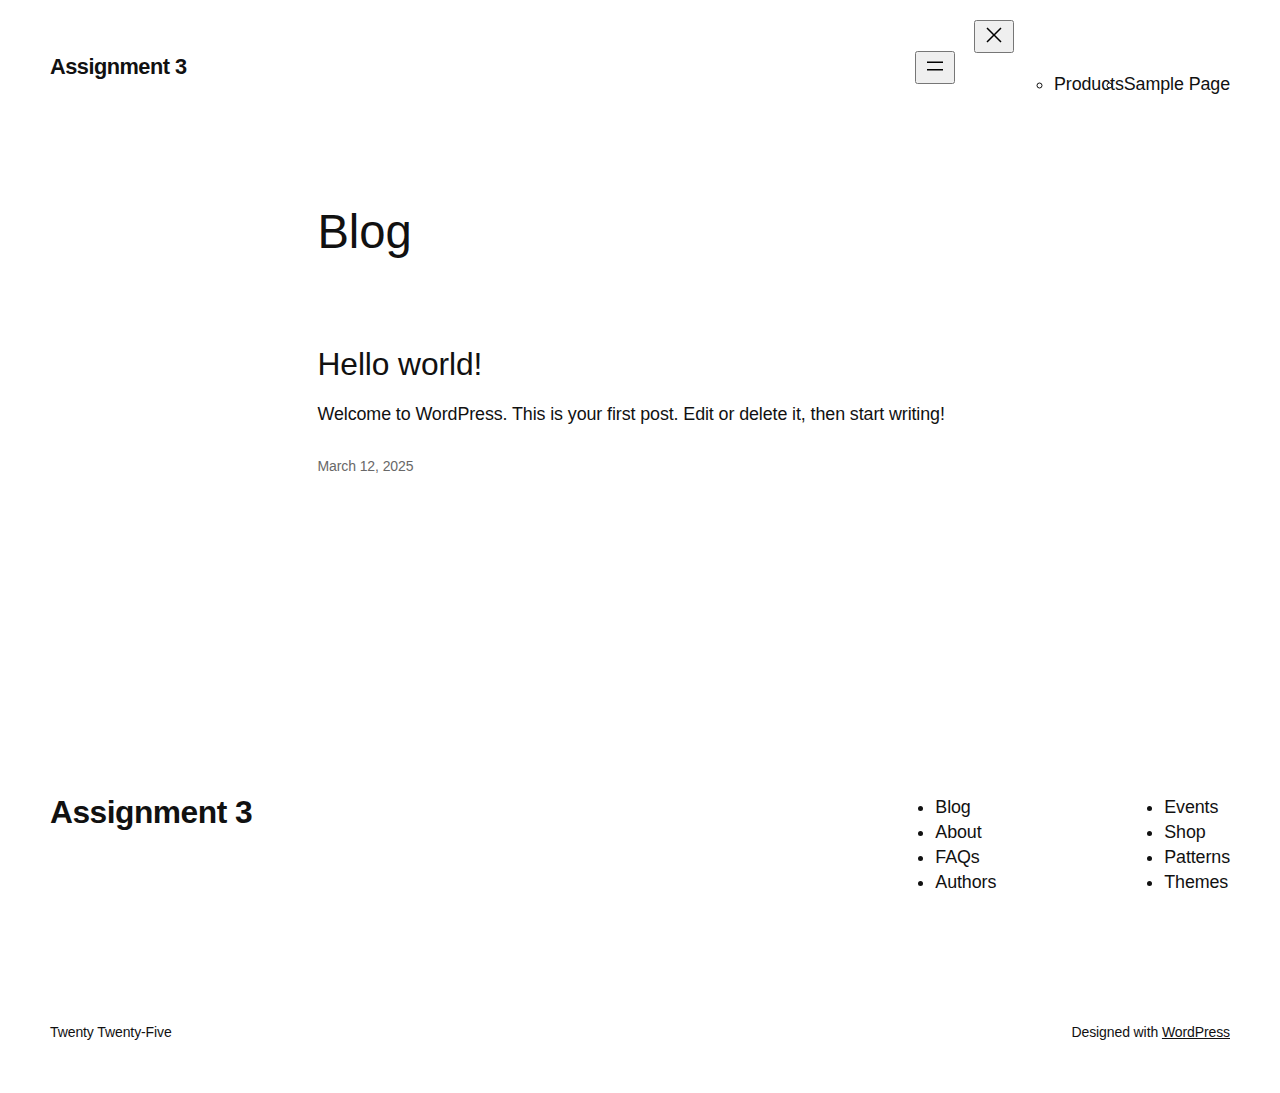
==== commit f939cf24: "deploy: b0dbc6fb89ba4d0ab40aa533b202946c1172b6fc" ====
--- a/index.html
+++ b/index.html
@@ -7,10 +7,10 @@
 	<style>img:is([sizes="auto" i], [sizes^="auto," i]) { contain-intrinsic-size: 3000px 1500px }</style>
 	<title>Assignment 3</title>
 <link rel='dns-prefetch' href='//localhost' />
-<link rel="alternate" type="application/rss+xml" title="Assignment 3 &raquo; Feed" href="/feed/" />
-<link rel="alternate" type="application/rss+xml" title="Assignment 3 &raquo; Comments Feed" href="/comments/feed/" />
+<link rel="alternate" type="application/rss+xml" title="Assignment 3 &raquo; Feed" href="/UX221Assignment3/feed/" />
+<link rel="alternate" type="application/rss+xml" title="Assignment 3 &raquo; Comments Feed" href="/UX221Assignment3/comments/feed/" />
 <script>
-window._wpemojiSettings = {"baseUrl":"https:\/\/s.w.org\/images\/core\/emoji\/15.0.3\/72x72\/","ext":".png","svgUrl":"https:\/\/s.w.org\/images\/core\/emoji\/15.0.3\/svg\/","svgExt":".svg","source":{"concatemoji":"/wp-includes\/js\/wp-emoji-release.min.js?ver=6.7.2"}};
+window._wpemojiSettings = {"baseUrl":"https:\/\/s.w.org\/images\/core\/emoji\/15.0.3\/72x72\/","ext":".png","svgUrl":"https:\/\/s.w.org\/images\/core\/emoji\/15.0.3\/svg\/","svgExt":".svg","source":{"concatemoji":"/UX221Assignment3/wp-includes\/js\/wp-emoji-release.min.js?ver=6.7.2"}};
 /*! This file is auto-generated */
 !function(i,n){var o,s,e;function c(e){try{var t={supportTests:e,timestamp:(new Date).valueOf()};sessionStorage.setItem(o,JSON.stringify(t))}catch(e){}}function p(e,t,n){e.clearRect(0,0,e.canvas.width,e.canvas.height),e.fillText(t,0,0);var t=new Uint32Array(e.getImageData(0,0,e.canvas.width,e.canvas.height).data),r=(e.clearRect(0,0,e.canvas.width,e.canvas.height),e.fillText(n,0,0),new Uint32Array(e.getImageData(0,0,e.canvas.width,e.canvas.height).data));return t.every(function(e,t){return e===r[t]})}function u(e,t,n){switch(t){case"flag":return n(e,"\ud83c\udff3\ufe0f\u200d\u26a7\ufe0f","\ud83c\udff3\ufe0f\u200b\u26a7\ufe0f")?!1:!n(e,"\ud83c\uddfa\ud83c\uddf3","\ud83c\uddfa\u200b\ud83c\uddf3")&&!n(e,"\ud83c\udff4\udb40\udc67\udb40\udc62\udb40\udc65\udb40\udc6e\udb40\udc67\udb40\udc7f","\ud83c\udff4\u200b\udb40\udc67\u200b\udb40\udc62\u200b\udb40\udc65\u200b\udb40\udc6e\u200b\udb40\udc67\u200b\udb40\udc7f");case"emoji":return!n(e,"\ud83d\udc26\u200d\u2b1b","\ud83d\udc26\u200b\u2b1b")}return!1}function f(e,t,n){var r="undefined"!=typeof WorkerGlobalScope&&self instanceof WorkerGlobalScope?new OffscreenCanvas(300,150):i.createElement("canvas"),a=r.getContext("2d",{willReadFrequently:!0}),o=(a.textBaseline="top",a.font="600 32px Arial",{});return e.forEach(function(e){o[e]=t(a,e,n)}),o}function t(e){var t=i.createElement("script");t.src=e,t.defer=!0,i.head.appendChild(t)}"undefined"!=typeof Promise&&(o="wpEmojiSettingsSupports",s=["flag","emoji"],n.supports={everything:!0,everythingExceptFlag:!0},e=new Promise(function(e){i.addEventListener("DOMContentLoaded",e,{once:!0})}),new Promise(function(t){var n=function(){try{var e=JSON.parse(sessionStorage.getItem(o));if("object"==typeof e&&"number"==typeof e.timestamp&&(new Date).valueOf()<e.timestamp+604800&&"object"==typeof e.supportTests)return e.supportTests}catch(e){}return null}();if(!n){if("undefined"!=typeof Worker&&"undefined"!=typeof OffscreenCanvas&&"undefined"!=typeof URL&&URL.createObjectURL&&"undefined"!=typeof Blob)try{var e="postMessage("+f.toString()+"("+[JSON.stringify(s),u.toString(),p.toString()].join(",")+"));",r=new Blob([e],{type:"text/javascript"}),a=new Worker(URL.createObjectURL(r),{name:"wpTestEmojiSupports"});return void(a.onmessage=function(e){c(n=e.data),a.terminate(),t(n)})}catch(e){}c(n=f(s,u,p))}t(n)}).then(function(e){for(var t in e)n.supports[t]=e[t],n.supports.everything=n.supports.everything&&n.supports[t],"flag"!==t&&(n.supports.everythingExceptFlag=n.supports.everythingExceptFlag&&n.supports[t]);n.supports.everythingExceptFlag=n.supports.everythingExceptFlag&&!n.supports.flag,n.DOMReady=!1,n.readyCallback=function(){n.DOMReady=!0}}).then(function(){return e}).then(function(){var e;n.supports.everything||(n.readyCallback(),(e=n.source||{}).concatemoji?t(e.concatemoji):e.wpemoji&&e.twemoji&&(t(e.twemoji),t(e.wpemoji)))}))}((window,document),window._wpemojiSettings);
 </script>
@@ -20,7 +20,7 @@
 <style id='wp-block-page-list-inline-css'>
 .wp-block-navigation .wp-block-page-list{align-items:var(--navigation-layout-align,initial);background-color:inherit;display:flex;flex-direction:var(--navigation-layout-direction,initial);flex-wrap:var(--navigation-layout-wrap,wrap);justify-content:var(--navigation-layout-justify,initial)}.wp-block-navigation .wp-block-navigation-item{background-color:inherit}
 </style>
-<link rel='stylesheet' id='wp-block-navigation-css' href='/wp-includes/blocks/navigation/style.min.css?ver=6.7.2' media='all' />
+<link rel='stylesheet' id='wp-block-navigation-css' href='/UX221Assignment3/wp-includes/blocks/navigation/style.min.css?ver=6.7.2' media='all' />
 <style id='wp-block-group-inline-css'>
 .wp-block-group{box-sizing:border-box}:where(.wp-block-group.wp-block-group-is-layout-constrained){position:relative}
 </style>
@@ -80,9 +80,9 @@
 <style id='wp-block-library-inline-css'>
 :root{--wp-admin-theme-color:#007cba;--wp-admin-theme-color--rgb:0,124,186;--wp-admin-theme-color-darker-10:#006ba1;--wp-admin-theme-color-darker-10--rgb:0,107,161;--wp-admin-theme-color-darker-20:#005a87;--wp-admin-theme-color-darker-20--rgb:0,90,135;--wp-admin-border-width-focus:2px;--wp-block-synced-color:#7a00df;--wp-block-synced-color--rgb:122,0,223;--wp-bound-block-color:var(--wp-block-synced-color)}@media (min-resolution:192dpi){:root{--wp-admin-border-width-focus:1.5px}}.wp-element-button{cursor:pointer}:root{--wp--preset--font-size--normal:16px;--wp--preset--font-size--huge:42px}:root .has-very-light-gray-background-color{background-color:#eee}:root .has-very-dark-gray-background-color{background-color:#313131}:root .has-very-light-gray-color{color:#eee}:root .has-very-dark-gray-color{color:#313131}:root .has-vivid-green-cyan-to-vivid-cyan-blue-gradient-background{background:linear-gradient(135deg,#00d084,#0693e3)}:root .has-purple-crush-gradient-background{background:linear-gradient(135deg,#34e2e4,#4721fb 50%,#ab1dfe)}:root .has-hazy-dawn-gradient-background{background:linear-gradient(135deg,#faaca8,#dad0ec)}:root .has-subdued-olive-gradient-background{background:linear-gradient(135deg,#fafae1,#67a671)}:root .has-atomic-cream-gradient-background{background:linear-gradient(135deg,#fdd79a,#004a59)}:root .has-nightshade-gradient-background{background:linear-gradient(135deg,#330968,#31cdcf)}:root .has-midnight-gradient-background{background:linear-gradient(135deg,#020381,#2874fc)}.has-regular-font-size{font-size:1em}.has-larger-font-size{font-size:2.625em}.has-normal-font-size{font-size:var(--wp--preset--font-size--normal)}.has-huge-font-size{font-size:var(--wp--preset--font-size--huge)}.has-text-align-center{text-align:center}.has-text-align-left{text-align:left}.has-text-align-right{text-align:right}#end-resizable-editor-section{display:none}.aligncenter{clear:both}.items-justified-left{justify-content:flex-start}.items-justified-center{justify-content:center}.items-justified-right{justify-content:flex-end}.items-justified-space-between{justify-content:space-between}.screen-reader-text{border:0;clip:rect(1px,1px,1px,1px);clip-path:inset(50%);height:1px;margin:-1px;overflow:hidden;padding:0;position:absolute;width:1px;word-wrap:normal!important}.screen-reader-text:focus{background-color:#ddd;clip:auto!important;clip-path:none;color:#444;display:block;font-size:1em;height:auto;left:5px;line-height:normal;padding:15px 23px 14px;text-decoration:none;top:5px;width:auto;z-index:100000}html :where(.has-border-color){border-style:solid}html :where([style*=border-top-color]){border-top-style:solid}html :where([style*=border-right-color]){border-right-style:solid}html :where([style*=border-bottom-color]){border-bottom-style:solid}html :where([style*=border-left-color]){border-left-style:solid}html :where([style*=border-width]){border-style:solid}html :where([style*=border-top-width]){border-top-style:solid}html :where([style*=border-right-width]){border-right-style:solid}html :where([style*=border-bottom-width]){border-bottom-style:solid}html :where([style*=border-left-width]){border-left-style:solid}html :where(img[class*=wp-image-]){height:auto;max-width:100%}:where(figure){margin:0 0 1em}html :where(.is-position-sticky){--wp-admin--admin-bar--position-offset:var(--wp-admin--admin-bar--height,0px)}@media screen and (max-width:600px){html :where(.is-position-sticky){--wp-admin--admin-bar--position-offset:0px}}
 </style>
-<link rel='stylesheet' id='dashicons-css' href='/wp-includes/css/dashicons.min.css?ver=6.7.2' media='all' />
-<link rel='stylesheet' id='al_product_styles-css' href='/wp-content/plugins/ecommerce-product-catalog/css/al_product.min.css?timestamp=1741822174&#038;ver=6.7.2' media='all' />
-<link rel='stylesheet' id='ic_blocks-css' href='/wp-content/plugins/ecommerce-product-catalog/includes/blocks/ic-blocks.min.css?timestamp=1741822174&#038;ver=6.7.2' media='all' />
+<link rel='stylesheet' id='dashicons-css' href='/UX221Assignment3/wp-includes/css/dashicons.min.css?ver=6.7.2' media='all' />
+<link rel='stylesheet' id='al_product_styles-css' href='/UX221Assignment3/wp-content/plugins/ecommerce-product-catalog/css/al_product.min.css?timestamp=1741822884&#038;ver=6.7.2' media='all' />
+<link rel='stylesheet' id='ic_blocks-css' href='/UX221Assignment3/wp-content/plugins/ecommerce-product-catalog/includes/blocks/ic-blocks.min.css?timestamp=1741822884&#038;ver=6.7.2' media='all' />
 <style id='global-styles-inline-css'>
 :root{--wp--preset--aspect-ratio--square: 1;--wp--preset--aspect-ratio--4-3: 4/3;--wp--preset--aspect-ratio--3-4: 3/4;--wp--preset--aspect-ratio--3-2: 3/2;--wp--preset--aspect-ratio--2-3: 2/3;--wp--preset--aspect-ratio--16-9: 16/9;--wp--preset--aspect-ratio--9-16: 9/16;--wp--preset--color--black: #000000;--wp--preset--color--cyan-bluish-gray: #abb8c3;--wp--preset--color--white: #ffffff;--wp--preset--color--pale-pink: #f78da7;--wp--preset--color--vivid-red: #cf2e2e;--wp--preset--color--luminous-vivid-orange: #ff6900;--wp--preset--color--luminous-vivid-amber: #fcb900;--wp--preset--color--light-green-cyan: #7bdcb5;--wp--preset--color--vivid-green-cyan: #00d084;--wp--preset--color--pale-cyan-blue: #8ed1fc;--wp--preset--color--vivid-cyan-blue: #0693e3;--wp--preset--color--vivid-purple: #9b51e0;--wp--preset--color--base: #FFFFFF;--wp--preset--color--contrast: #111111;--wp--preset--color--accent-1: #FFEE58;--wp--preset--color--accent-2: #F6CFF4;--wp--preset--color--accent-3: #503AA8;--wp--preset--color--accent-4: #686868;--wp--preset--color--accent-5: #FBFAF3;--wp--preset--color--accent-6: color-mix(in srgb, currentColor 20%, transparent);--wp--preset--gradient--vivid-cyan-blue-to-vivid-purple: linear-gradient(135deg,rgba(6,147,227,1) 0%,rgb(155,81,224) 100%);--wp--preset--gradient--light-green-cyan-to-vivid-green-cyan: linear-gradient(135deg,rgb(122,220,180) 0%,rgb(0,208,130) 100%);--wp--preset--gradient--luminous-vivid-amber-to-luminous-vivid-orange: linear-gradient(135deg,rgba(252,185,0,1) 0%,rgba(255,105,0,1) 100%);--wp--preset--gradient--luminous-vivid-orange-to-vivid-red: linear-gradient(135deg,rgba(255,105,0,1) 0%,rgb(207,46,46) 100%);--wp--preset--gradient--very-light-gray-to-cyan-bluish-gray: linear-gradient(135deg,rgb(238,238,238) 0%,rgb(169,184,195) 100%);--wp--preset--gradient--cool-to-warm-spectrum: linear-gradient(135deg,rgb(74,234,220) 0%,rgb(151,120,209) 20%,rgb(207,42,186) 40%,rgb(238,44,130) 60%,rgb(251,105,98) 80%,rgb(254,248,76) 100%);--wp--preset--gradient--blush-light-purple: linear-gradient(135deg,rgb(255,206,236) 0%,rgb(152,150,240) 100%);--wp--preset--gradient--blush-bordeaux: linear-gradient(135deg,rgb(254,205,165) 0%,rgb(254,45,45) 50%,rgb(107,0,62) 100%);--wp--preset--gradient--luminous-dusk: linear-gradient(135deg,rgb(255,203,112) 0%,rgb(199,81,192) 50%,rgb(65,88,208) 100%);--wp--preset--gradient--pale-ocean: linear-gradient(135deg,rgb(255,245,203) 0%,rgb(182,227,212) 50%,rgb(51,167,181) 100%);--wp--preset--gradient--electric-grass: linear-gradient(135deg,rgb(202,248,128) 0%,rgb(113,206,126) 100%);--wp--preset--gradient--midnight: linear-gradient(135deg,rgb(2,3,129) 0%,rgb(40,116,252) 100%);--wp--preset--font-size--small: 0.875rem;--wp--preset--font-size--medium: clamp(1rem, 1rem + ((1vw - 0.2rem) * 0.196), 1.125rem);--wp--preset--font-size--large: clamp(1.125rem, 1.125rem + ((1vw - 0.2rem) * 0.392), 1.375rem);--wp--preset--font-size--x-large: clamp(1.75rem, 1.75rem + ((1vw - 0.2rem) * 0.392), 2rem);--wp--preset--font-size--xx-large: clamp(2.15rem, 2.15rem + ((1vw - 0.2rem) * 1.333), 3rem);--wp--preset--font-family--manrope: Manrope, sans-serif;--wp--preset--font-family--fira-code: "Fira Code", monospace;--wp--preset--spacing--20: 10px;--wp--preset--spacing--30: 20px;--wp--preset--spacing--40: 30px;--wp--preset--spacing--50: clamp(30px, 5vw, 50px);--wp--preset--spacing--60: clamp(30px, 7vw, 70px);--wp--preset--spacing--70: clamp(50px, 7vw, 90px);--wp--preset--spacing--80: clamp(70px, 10vw, 140px);--wp--preset--shadow--natural: 6px 6px 9px rgba(0, 0, 0, 0.2);--wp--preset--shadow--deep: 12px 12px 50px rgba(0, 0, 0, 0.4);--wp--preset--shadow--sharp: 6px 6px 0px rgba(0, 0, 0, 0.2);--wp--preset--shadow--outlined: 6px 6px 0px -3px rgba(255, 255, 255, 1), 6px 6px rgba(0, 0, 0, 1);--wp--preset--shadow--crisp: 6px 6px 0px rgba(0, 0, 0, 1);}:root { --wp--style--global--content-size: 645px;--wp--style--global--wide-size: 1340px; }:where(body) { margin: 0; }.wp-site-blocks { padding-top: var(--wp--style--root--padding-top); padding-bottom: var(--wp--style--root--padding-bottom); }.has-global-padding { padding-right: var(--wp--style--root--padding-right); padding-left: var(--wp--style--root--padding-left); }.has-global-padding > .alignfull { margin-right: calc(var(--wp--style--root--padding-right) * -1); margin-left: calc(var(--wp--style--root--padding-left) * -1); }.has-global-padding :where(:not(.alignfull.is-layout-flow) > .has-global-padding:not(.wp-block-block, .alignfull)) { padding-right: 0; padding-left: 0; }.has-global-padding :where(:not(.alignfull.is-layout-flow) > .has-global-padding:not(.wp-block-block, .alignfull)) > .alignfull { margin-left: 0; margin-right: 0; }.wp-site-blocks > .alignleft { float: left; margin-right: 2em; }.wp-site-blocks > .alignright { float: right; margin-left: 2em; }.wp-site-blocks > .aligncenter { justify-content: center; margin-left: auto; margin-right: auto; }:where(.wp-site-blocks) > * { margin-block-start: 1.2rem; margin-block-end: 0; }:where(.wp-site-blocks) > :first-child { margin-block-start: 0; }:where(.wp-site-blocks) > :last-child { margin-block-end: 0; }:root { --wp--style--block-gap: 1.2rem; }:root :where(.is-layout-flow) > :first-child{margin-block-start: 0;}:root :where(.is-layout-flow) > :last-child{margin-block-end: 0;}:root :where(.is-layout-flow) > *{margin-block-start: 1.2rem;margin-block-end: 0;}:root :where(.is-layout-constrained) > :first-child{margin-block-start: 0;}:root :where(.is-layout-constrained) > :last-child{margin-block-end: 0;}:root :where(.is-layout-constrained) > *{margin-block-start: 1.2rem;margin-block-end: 0;}:root :where(.is-layout-flex){gap: 1.2rem;}:root :where(.is-layout-grid){gap: 1.2rem;}.is-layout-flow > .alignleft{float: left;margin-inline-start: 0;margin-inline-end: 2em;}.is-layout-flow > .alignright{float: right;margin-inline-start: 2em;margin-inline-end: 0;}.is-layout-flow > .aligncenter{margin-left: auto !important;margin-right: auto !important;}.is-layout-constrained > .alignleft{float: left;margin-inline-start: 0;margin-inline-end: 2em;}.is-layout-constrained > .alignright{float: right;margin-inline-start: 2em;margin-inline-end: 0;}.is-layout-constrained > .aligncenter{margin-left: auto !important;margin-right: auto !important;}.is-layout-constrained > :where(:not(.alignleft):not(.alignright):not(.alignfull)){max-width: var(--wp--style--global--content-size);margin-left: auto !important;margin-right: auto !important;}.is-layout-constrained > .alignwide{max-width: var(--wp--style--global--wide-size);}body .is-layout-flex{display: flex;}.is-layout-flex{flex-wrap: wrap;align-items: center;}.is-layout-flex > :is(*, div){margin: 0;}body .is-layout-grid{display: grid;}.is-layout-grid > :is(*, div){margin: 0;}body{background-color: var(--wp--preset--color--base);color: var(--wp--preset--color--contrast);font-family: var(--wp--preset--font-family--manrope);font-size: var(--wp--preset--font-size--large);font-weight: 300;letter-spacing: -0.1px;line-height: 1.4;--wp--style--root--padding-top: 0px;--wp--style--root--padding-right: var(--wp--preset--spacing--50);--wp--style--root--padding-bottom: 0px;--wp--style--root--padding-left: var(--wp--preset--spacing--50);}a:where(:not(.wp-element-button)){color: currentColor;text-decoration: underline;}:root :where(a:where(:not(.wp-element-button)):hover){text-decoration: none;}h1, h2, h3, h4, h5, h6{font-weight: 400;letter-spacing: -0.1px;line-height: 1.125;}h1{font-size: var(--wp--preset--font-size--xx-large);}h2{font-size: var(--wp--preset--font-size--x-large);}h3{font-size: var(--wp--preset--font-size--large);}h4{font-size: var(--wp--preset--font-size--medium);}h5{font-size: var(--wp--preset--font-size--small);letter-spacing: 0.5px;}h6{font-size: var(--wp--preset--font-size--small);font-weight: 700;letter-spacing: 1.4px;text-transform: uppercase;}:root :where(.wp-element-button, .wp-block-button__link){background-color: var(--wp--preset--color--contrast);border-width: 0;color: var(--wp--preset--color--base);font-family: inherit;font-size: var(--wp--preset--font-size--medium);line-height: inherit;padding-top: 1rem;padding-right: 2.25rem;padding-bottom: 1rem;padding-left: 2.25rem;text-decoration: none;}:root :where(.wp-element-button:hover, .wp-block-button__link:hover){background-color: color-mix(in srgb, var(--wp--preset--color--contrast) 85%, transparent);border-color: transparent;color: var(--wp--preset--color--base);}:root :where(.wp-element-button:focus, .wp-block-button__link:focus){outline-color: var(--wp--preset--color--accent-4);outline-offset: 2px;}:root :where(.wp-element-caption, .wp-block-audio figcaption, .wp-block-embed figcaption, .wp-block-gallery figcaption, .wp-block-image figcaption, .wp-block-table figcaption, .wp-block-video figcaption){font-size: var(--wp--preset--font-size--small);line-height: 1.4;}.has-black-color{color: var(--wp--preset--color--black) !important;}.has-cyan-bluish-gray-color{color: var(--wp--preset--color--cyan-bluish-gray) !important;}.has-white-color{color: var(--wp--preset--color--white) !important;}.has-pale-pink-color{color: var(--wp--preset--color--pale-pink) !important;}.has-vivid-red-color{color: var(--wp--preset--color--vivid-red) !important;}.has-luminous-vivid-orange-color{color: var(--wp--preset--color--luminous-vivid-orange) !important;}.has-luminous-vivid-amber-color{color: var(--wp--preset--color--luminous-vivid-amber) !important;}.has-light-green-cyan-color{color: var(--wp--preset--color--light-green-cyan) !important;}.has-vivid-green-cyan-color{color: var(--wp--preset--color--vivid-green-cyan) !important;}.has-pale-cyan-blue-color{color: var(--wp--preset--color--pale-cyan-blue) !important;}.has-vivid-cyan-blue-color{color: var(--wp--preset--color--vivid-cyan-blue) !important;}.has-vivid-purple-color{color: var(--wp--preset--color--vivid-purple) !important;}.has-base-color{color: var(--wp--preset--color--base) !important;}.has-contrast-color{color: var(--wp--preset--color--contrast) !important;}.has-accent-1-color{color: var(--wp--preset--color--accent-1) !important;}.has-accent-2-color{color: var(--wp--preset--color--accent-2) !important;}.has-accent-3-color{color: var(--wp--preset--color--accent-3) !important;}.has-accent-4-color{color: var(--wp--preset--color--accent-4) !important;}.has-accent-5-color{color: var(--wp--preset--color--accent-5) !important;}.has-accent-6-color{color: var(--wp--preset--color--accent-6) !important;}.has-black-background-color{background-color: var(--wp--preset--color--black) !important;}.has-cyan-bluish-gray-background-color{background-color: var(--wp--preset--color--cyan-bluish-gray) !important;}.has-white-background-color{background-color: var(--wp--preset--color--white) !important;}.has-pale-pink-background-color{background-color: var(--wp--preset--color--pale-pink) !important;}.has-vivid-red-background-color{background-color: var(--wp--preset--color--vivid-red) !important;}.has-luminous-vivid-orange-background-color{background-color: var(--wp--preset--color--luminous-vivid-orange) !important;}.has-luminous-vivid-amber-background-color{background-color: var(--wp--preset--color--luminous-vivid-amber) !important;}.has-light-green-cyan-background-color{background-color: var(--wp--preset--color--light-green-cyan) !important;}.has-vivid-green-cyan-background-color{background-color: var(--wp--preset--color--vivid-green-cyan) !important;}.has-pale-cyan-blue-background-color{background-color: var(--wp--preset--color--pale-cyan-blue) !important;}.has-vivid-cyan-blue-background-color{background-color: var(--wp--preset--color--vivid-cyan-blue) !important;}.has-vivid-purple-background-color{background-color: var(--wp--preset--color--vivid-purple) !important;}.has-base-background-color{background-color: var(--wp--preset--color--base) !important;}.has-contrast-background-color{background-color: var(--wp--preset--color--contrast) !important;}.has-accent-1-background-color{background-color: var(--wp--preset--color--accent-1) !important;}.has-accent-2-background-color{background-color: var(--wp--preset--color--accent-2) !important;}.has-accent-3-background-color{background-color: var(--wp--preset--color--accent-3) !important;}.has-accent-4-background-color{background-color: var(--wp--preset--color--accent-4) !important;}.has-accent-5-background-color{background-color: var(--wp--preset--color--accent-5) !important;}.has-accent-6-background-color{background-color: var(--wp--preset--color--accent-6) !important;}.has-black-border-color{border-color: var(--wp--preset--color--black) !important;}.has-cyan-bluish-gray-border-color{border-color: var(--wp--preset--color--cyan-bluish-gray) !important;}.has-white-border-color{border-color: var(--wp--preset--color--white) !important;}.has-pale-pink-border-color{border-color: var(--wp--preset--color--pale-pink) !important;}.has-vivid-red-border-color{border-color: var(--wp--preset--color--vivid-red) !important;}.has-luminous-vivid-orange-border-color{border-color: var(--wp--preset--color--luminous-vivid-orange) !important;}.has-luminous-vivid-amber-border-color{border-color: var(--wp--preset--color--luminous-vivid-amber) !important;}.has-light-green-cyan-border-color{border-color: var(--wp--preset--color--light-green-cyan) !important;}.has-vivid-green-cyan-border-color{border-color: var(--wp--preset--color--vivid-green-cyan) !important;}.has-pale-cyan-blue-border-color{border-color: var(--wp--preset--color--pale-cyan-blue) !important;}.has-vivid-cyan-blue-border-color{border-color: var(--wp--preset--color--vivid-cyan-blue) !important;}.has-vivid-purple-border-color{border-color: var(--wp--preset--color--vivid-purple) !important;}.has-base-border-color{border-color: var(--wp--preset--color--base) !important;}.has-contrast-border-color{border-color: var(--wp--preset--color--contrast) !important;}.has-accent-1-border-color{border-color: var(--wp--preset--color--accent-1) !important;}.has-accent-2-border-color{border-color: var(--wp--preset--color--accent-2) !important;}.has-accent-3-border-color{border-color: var(--wp--preset--color--accent-3) !important;}.has-accent-4-border-color{border-color: var(--wp--preset--color--accent-4) !important;}.has-accent-5-border-color{border-color: var(--wp--preset--color--accent-5) !important;}.has-accent-6-border-color{border-color: var(--wp--preset--color--accent-6) !important;}.has-vivid-cyan-blue-to-vivid-purple-gradient-background{background: var(--wp--preset--gradient--vivid-cyan-blue-to-vivid-purple) !important;}.has-light-green-cyan-to-vivid-green-cyan-gradient-background{background: var(--wp--preset--gradient--light-green-cyan-to-vivid-green-cyan) !important;}.has-luminous-vivid-amber-to-luminous-vivid-orange-gradient-background{background: var(--wp--preset--gradient--luminous-vivid-amber-to-luminous-vivid-orange) !important;}.has-luminous-vivid-orange-to-vivid-red-gradient-background{background: var(--wp--preset--gradient--luminous-vivid-orange-to-vivid-red) !important;}.has-very-light-gray-to-cyan-bluish-gray-gradient-background{background: var(--wp--preset--gradient--very-light-gray-to-cyan-bluish-gray) !important;}.has-cool-to-warm-spectrum-gradient-background{background: var(--wp--preset--gradient--cool-to-warm-spectrum) !important;}.has-blush-light-purple-gradient-background{background: var(--wp--preset--gradient--blush-light-purple) !important;}.has-blush-bordeaux-gradient-background{background: var(--wp--preset--gradient--blush-bordeaux) !important;}.has-luminous-dusk-gradient-background{background: var(--wp--preset--gradient--luminous-dusk) !important;}.has-pale-ocean-gradient-background{background: var(--wp--preset--gradient--pale-ocean) !important;}.has-electric-grass-gradient-background{background: var(--wp--preset--gradient--electric-grass) !important;}.has-midnight-gradient-background{background: var(--wp--preset--gradient--midnight) !important;}.has-small-font-size{font-size: var(--wp--preset--font-size--small) !important;}.has-medium-font-size{font-size: var(--wp--preset--font-size--medium) !important;}.has-large-font-size{font-size: var(--wp--preset--font-size--large) !important;}.has-x-large-font-size{font-size: var(--wp--preset--font-size--x-large) !important;}.has-xx-large-font-size{font-size: var(--wp--preset--font-size--xx-large) !important;}.has-manrope-font-family{font-family: var(--wp--preset--font-family--manrope) !important;}.has-fira-code-font-family{font-family: var(--wp--preset--font-family--fira-code) !important;}
 :root :where(.wp-block-columns-is-layout-flow) > :first-child{margin-block-start: 0;}:root :where(.wp-block-columns-is-layout-flow) > :last-child{margin-block-end: 0;}:root :where(.wp-block-columns-is-layout-flow) > *{margin-block-start: var(--wp--preset--spacing--50);margin-block-end: 0;}:root :where(.wp-block-columns-is-layout-constrained) > :first-child{margin-block-start: 0;}:root :where(.wp-block-columns-is-layout-constrained) > :last-child{margin-block-end: 0;}:root :where(.wp-block-columns-is-layout-constrained) > *{margin-block-start: var(--wp--preset--spacing--50);margin-block-end: 0;}:root :where(.wp-block-columns-is-layout-flex){gap: var(--wp--preset--spacing--50);}:root :where(.wp-block-columns-is-layout-grid){gap: var(--wp--preset--spacing--50);}
@@ -135,16 +135,16 @@
 			z-index: 100000;
 		}
 </style>
-<link rel='stylesheet' id='twentytwentyfive-style-css' href='/wp-content/themes/twentytwentyfive/style.css?ver=1.0' media='all' />
-<link rel="https://api.w.org/" href="/wp-json/" /><link rel="EditURI" type="application/rsd+xml" title="RSD" href="/xmlrpc.php?rsd" />
+<link rel='stylesheet' id='twentytwentyfive-style-css' href='/UX221Assignment3/wp-content/themes/twentytwentyfive/style.css?ver=1.0' media='all' />
+<link rel="https://api.w.org/" href="/UX221Assignment3/wp-json/" /><link rel="EditURI" type="application/rsd+xml" title="RSD" href="/UX221Assignment3/xmlrpc.php?rsd" />
 <meta name="generator" content="WordPress 6.7.2" />
 <script type="importmap" id="wp-importmap">
-{"imports":{"@wordpress\/interactivity":"/wp-includes\/js\/dist\/script-modules\/interactivity\/index.min.js?ver=907ea3b2f317a78b7b9b"}}
+{"imports":{"@wordpress\/interactivity":"/UX221Assignment3/wp-includes\/js\/dist\/script-modules\/interactivity\/index.min.js?ver=907ea3b2f317a78b7b9b"}}
 </script>
-<script type="module" src="/wp-includes/js/dist/script-modules/block-library/navigation/view.min.js?ver=8ff192874fc8910a284c" id="@wordpress/block-library/navigation/view-js-module"></script>
-<link rel="modulepreload" href="/wp-includes/js/dist/script-modules/interactivity/index.min.js?ver=907ea3b2f317a78b7b9b" id="@wordpress/interactivity-js-modulepreload"><style class='wp-fonts-local'>
-@font-face{font-family:Manrope;font-style:normal;font-weight:200 800;font-display:fallback;src:url('/wp-content/themes/twentytwentyfive/assets/fonts/manrope/Manrope-VariableFont_wght.woff2') format('woff2');}
-@font-face{font-family:"Fira Code";font-style:normal;font-weight:300 700;font-display:fallback;src:url('/wp-content/themes/twentytwentyfive/assets/fonts/fira-code/FiraCode-VariableFont_wght.woff2') format('woff2');}
+<script type="module" src="/UX221Assignment3/wp-includes/js/dist/script-modules/block-library/navigation/view.min.js?ver=8ff192874fc8910a284c" id="@wordpress/block-library/navigation/view-js-module"></script>
+<link rel="modulepreload" href="/UX221Assignment3/wp-includes/js/dist/script-modules/interactivity/index.min.js?ver=907ea3b2f317a78b7b9b" id="@wordpress/interactivity-js-modulepreload"><style class='wp-fonts-local'>
+@font-face{font-family:Manrope;font-style:normal;font-weight:200 800;font-display:fallback;src:url('/UX221Assignment3/wp-content/themes/twentytwentyfive/assets/fonts/manrope/Manrope-VariableFont_wght.woff2') format('woff2');}
+@font-face{font-family:"Fira Code";font-style:normal;font-weight:300 700;font-display:fallback;src:url('/UX221Assignment3/wp-content/themes/twentytwentyfive/assets/fonts/fira-code/FiraCode-VariableFont_wght.woff2') format('woff2');}
 </style>
 </head>
 
@@ -156,7 +156,7 @@
 	<div class="wp-block-group has-global-padding is-layout-constrained wp-block-group-is-layout-constrained">
 		
 		<div class="wp-block-group alignwide is-content-justification-space-between is-nowrap is-layout-flex wp-container-core-group-is-layout-2 wp-block-group-is-layout-flex" style="padding-top:var(--wp--preset--spacing--30);padding-bottom:var(--wp--preset--spacing--30)">
-			<p class="wp-block-site-title"><a href="/" target="_self" rel="home" aria-current="page">Assignment 3</a></p>
+			<p class="wp-block-site-title"><a href="/UX221Assignment3/" target="_self" rel="home" aria-current="page">Assignment 3</a></p>
 			
 			<div class="wp-block-group is-content-justification-right is-nowrap is-layout-flex wp-container-core-group-is-layout-1 wp-block-group-is-layout-flex">
 				<nav class="is-responsive items-justified-right wp-block-navigation is-content-justification-right is-layout-flex wp-container-core-navigation-is-layout-1 wp-block-navigation-is-layout-flex" aria-label="" 
@@ -184,7 +184,7 @@
 							<div class="wp-block-navigation__responsive-container-content" 
 				data-wp-watch="callbacks.focusFirstElement"
 			 id="modal-1-content">
-								<ul class="wp-block-navigation__container is-responsive items-justified-right wp-block-navigation"><ul class="wp-block-page-list"><li class="wp-block-pages-list__item wp-block-navigation-item open-on-hover-click"><a class="wp-block-pages-list__item__link wp-block-navigation-item__content" href="/products/">Products</a></li><li class="wp-block-pages-list__item wp-block-navigation-item open-on-hover-click"><a class="wp-block-pages-list__item__link wp-block-navigation-item__content" href="/sample-page/">Sample Page</a></li></ul></ul>
+								<ul class="wp-block-navigation__container is-responsive items-justified-right wp-block-navigation"><ul class="wp-block-page-list"><li class="wp-block-pages-list__item wp-block-navigation-item open-on-hover-click"><a class="wp-block-pages-list__item__link wp-block-navigation-item__content" href="/UX221Assignment3/products/">Products</a></li><li class="wp-block-pages-list__item wp-block-navigation-item open-on-hover-click"><a class="wp-block-pages-list__item__link wp-block-navigation-item__content" href="/UX221Assignment3/sample-page/">Sample Page</a></li></ul></ul>
 							</div>
 						</div>
 					</div>
@@ -212,11 +212,11 @@
 		
 		<div class="wp-block-group alignfull has-global-padding is-layout-constrained wp-block-group-is-layout-constrained" style="padding-top:var(--wp--preset--spacing--60);padding-bottom:var(--wp--preset--spacing--60)">
 			
-			<h2 class="wp-block-post-title has-x-large-font-size"><a href="/hello-world/" target="_self" >Hello world!</a></h2>
+			<h2 class="wp-block-post-title has-x-large-font-size"><a href="/UX221Assignment3/hello-world/" target="_self" >Hello world!</a></h2>
 			<div class="entry-content alignfull wp-block-post-content has-medium-font-size has-global-padding is-layout-constrained wp-block-post-content-is-layout-constrained">
 <p>Welcome to WordPress. This is your first post. Edit or delete it, then start writing!</p>
 </div>
-			<div style="margin-top:var(--wp--preset--spacing--40);" class="wp-block-post-date has-small-font-size"><time datetime="2025-03-12T23:15:53+00:00"><a href="/hello-world/">March 12, 2025</a></time></div>
+			<div style="margin-top:var(--wp--preset--spacing--40);" class="wp-block-post-date has-small-font-size"><time datetime="2025-03-12T23:15:53+00:00"><a href="/UX221Assignment3/hello-world/">March 12, 2025</a></time></div>
 		</div>
 		
 	</li></ul>
@@ -247,7 +247,7 @@
 			
 			<div class="wp-block-columns is-layout-flex wp-container-core-columns-is-layout-1 wp-block-columns-is-layout-flex">
 				
-				<div class="wp-block-column is-layout-flow wp-block-column-is-layout-flow" style="flex-basis:100%"><h2 class="wp-block-site-title"><a href="/" target="_self" rel="home" aria-current="page">Assignment 3</a></h2>
+				<div class="wp-block-column is-layout-flow wp-block-column-is-layout-flow" style="flex-basis:100%"><h2 class="wp-block-site-title"><a href="/UX221Assignment3/" target="_self" rel="home" aria-current="page">Assignment 3</a></h2>
 
 				
 				</div>
